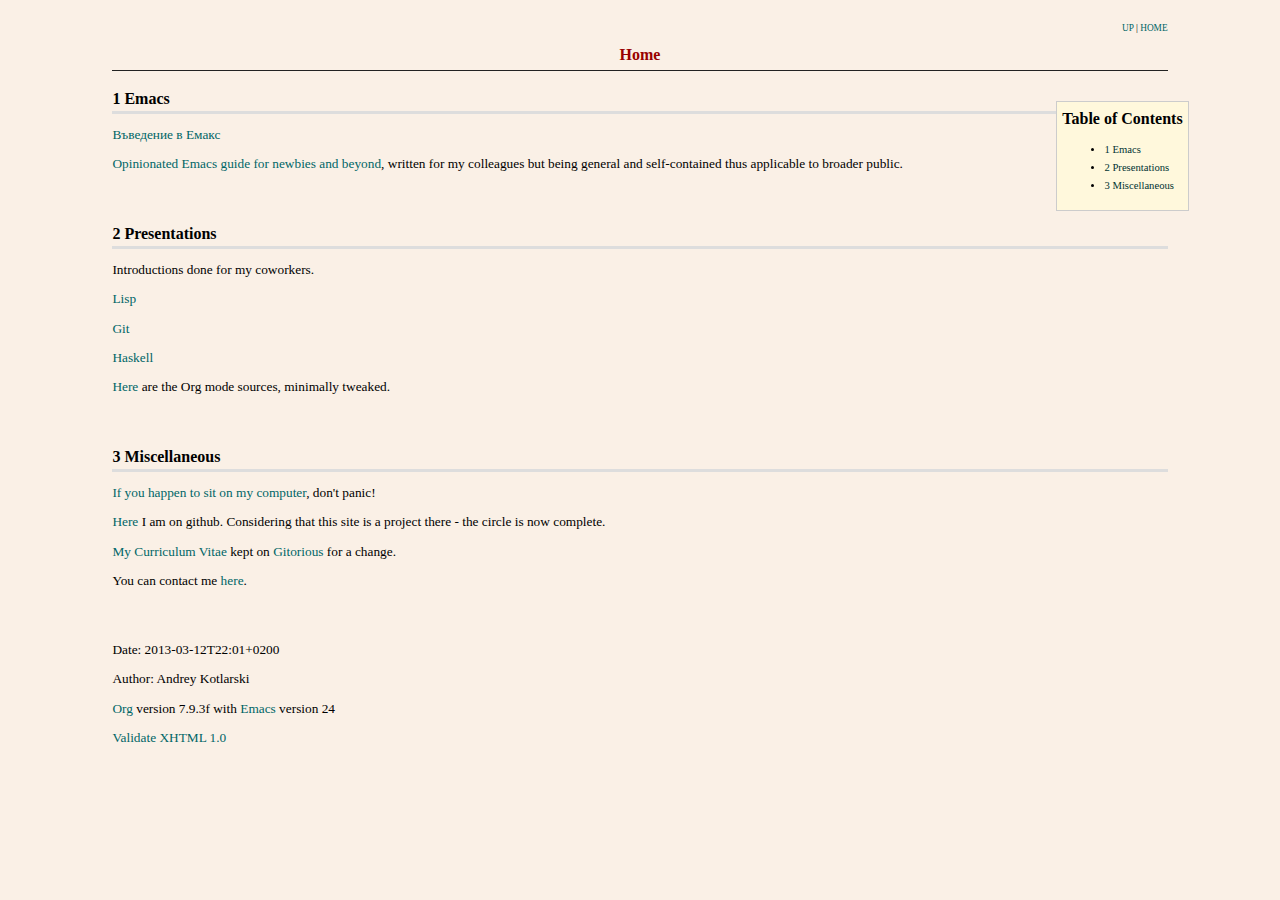
==== index.html @ ca53a9d6 "Add default body colours and minor glitches." ====
<?xml version="1.0" encoding="utf-8"?>
<!DOCTYPE html PUBLIC "-//W3C//DTD XHTML 1.0 Strict//EN"
               "http://www.w3.org/TR/xhtml1/DTD/xhtml1-strict.dtd">
<html xmlns="http://www.w3.org/1999/xhtml" lang="en" xml:lang="en">
<head>
<title>Home</title>
<meta http-equiv="Content-Type" content="text/html;charset=utf-8"/>
<meta name="title" content="Home"/>
<meta name="generator" content="Org-mode"/>
<meta name="generated" content="2013-03-12T22:01+0200"/>
<meta name="author" content="Andrey Kotlarski"/>
<meta name="description" content=""/>
<meta name="keywords" content=""/>
<style type="text/css">
 <!--/*--><![CDATA[/*><!--*/
  html { font-family: Times, serif; font-size: 12pt; }
  .title  { text-align: center; }
  .todo   { color: red; }
  .done   { color: green; }
  .tag    { background-color: #add8e6; font-weight:normal }
  .target { }
  .timestamp { color: #bebebe; }
  .timestamp-kwd { color: #5f9ea0; }
  .right  {margin-left:auto; margin-right:0px;  text-align:right;}
  .left   {margin-left:0px;  margin-right:auto; text-align:left;}
  .center {margin-left:auto; margin-right:auto; text-align:center;}
  p.verse { margin-left: 3% }
  pre {
	border: 1pt solid #AEBDCC;
	background-color: #F3F5F7;
	padding: 5pt;
	font-family: courier, monospace;
        font-size: 90%;
        overflow:auto;
  }
  table { border-collapse: collapse; }
  td, th { vertical-align: top;  }
  th.right  { text-align:center;  }
  th.left   { text-align:center;   }
  th.center { text-align:center; }
  td.right  { text-align:right;  }
  td.left   { text-align:left;   }
  td.center { text-align:center; }
  dt { font-weight: bold; }
  div.figure { padding: 0.5em; }
  div.figure p { text-align: center; }
  div.inlinetask {
    padding:10px;
    border:2px solid gray;
    margin:10px;
    background: #ffffcc;
  }
  textarea { overflow-x: auto; }
  .linenr { font-size:smaller }
  .code-highlighted {background-color:#ffff00;}
  .org-info-js_info-navigation { border-style:none; }
  #org-info-js_console-label { font-size:10px; font-weight:bold;
                               white-space:nowrap; }
  .org-info-js_search-highlight {background-color:#ffff00; color:#000000;
                                 font-weight:bold; }
  /*]]>*/-->
</style>
<link rel="stylesheet" type="text/css" href="css/worg-classic.css" />
<script type="text/javascript">
/*
@licstart  The following is the entire license notice for the
JavaScript code in this tag.

Copyright (C) 2012-2013 Free Software Foundation, Inc.

The JavaScript code in this tag is free software: you can
redistribute it and/or modify it under the terms of the GNU
General Public License (GNU GPL) as published by the Free Software
Foundation, either version 3 of the License, or (at your option)
any later version.  The code is distributed WITHOUT ANY WARRANTY;
without even the implied warranty of MERCHANTABILITY or FITNESS
FOR A PARTICULAR PURPOSE.  See the GNU GPL for more details.

As additional permission under GNU GPL version 3 section 7, you
may distribute non-source (e.g., minimized or compacted) forms of
that code without the copy of the GNU GPL normally required by
section 4, provided you include this license notice and a URL
through which recipients can access the Corresponding Source.


@licend  The above is the entire license notice
for the JavaScript code in this tag.
*/
<!--/*--><![CDATA[/*><!--*/
 function CodeHighlightOn(elem, id)
 {
   var target = document.getElementById(id);
   if(null != target) {
     elem.cacheClassElem = elem.className;
     elem.cacheClassTarget = target.className;
     target.className = "code-highlighted";
     elem.className   = "code-highlighted";
   }
 }
 function CodeHighlightOff(elem, id)
 {
   var target = document.getElementById(id);
   if(elem.cacheClassElem)
     elem.className = elem.cacheClassElem;
   if(elem.cacheClassTarget)
     target.className = elem.cacheClassTarget;
 }
/*]]>*///-->
</script>

</head>
<body>
<div id="org-div-home-and-up" style="text-align:right;font-size:70%;white-space:nowrap;">
 <a accesskey="h" href="sitemap.html"> UP </a>
 |
 <a accesskey="H" href="index.html"> HOME </a>
</div>

<div id="preamble">

</div>

<div id="content">
<h1 class="title">Home</h1>


<div id="table-of-contents">
<h2>Table of Contents</h2>
<div id="text-table-of-contents">
<ul>
<li><a href="#sec-1">1 Emacs</a></li>
<li><a href="#sec-2">2 Presentations</a></li>
<li><a href="#sec-3">3 Miscellaneous</a></li>
</ul>
</div>
</div>

<div id="outline-container-1" class="outline-2">
<h2 id="sec-1"><span class="section-number-2">1</span> Emacs</h2>
<div class="outline-text-2" id="text-1">


<p>
<a href="./emacs/emacs-intro-bg.html">Въведение в Емакс</a>
</p>
<p>
<a href="./emacs/emacs-wiki.html">Opinionated Emacs guide for newbies and beyond</a>, written for my
colleagues but being general and self-contained thus applicable to
broader public.
</p>
</div>

</div>

<div id="outline-container-2" class="outline-2">
<h2 id="sec-2"><span class="section-number-2">2</span> Presentations</h2>
<div class="outline-text-2" id="text-2">


<p>
Introductions done for my coworkers.
</p>
<p>
<a href="./presentations/lisp.pdf">Lisp</a>
</p>
<p>
<a href="./presentations/git.pdf">Git</a>
</p>
<p>
<a href="./presentations/haskell.pdf">Haskell</a>
</p>
<p>
<a href="https://github.com/m00natic/m00natic.github.com/tree/master/org/presentations">Here</a> are the Org mode sources, minimally tweaked.
</p>
</div>

</div>

<div id="outline-container-3" class="outline-2">
<h2 id="sec-3"><span class="section-number-2">3</span> Miscellaneous</h2>
<div class="outline-text-2" id="text-3">


<p>
<a href="./my-pc.html">If you happen to sit on my computer</a>, don't panic!
</p>
<p>
<a href="https://github.com/m00natic">Here</a> I am on github.  Considering that this site is a project there -
the circle is now complete.
</p>
<p>
<a href="./andrey-kotlarski-cv.pdf">My Curriculum Vitae</a> kept on <a href="https://gitorious.org/~m00natic">Gitorious</a> for a change.
</p>
<p>
You can contact me <a href="mailto:m00naticus@gmail.com">here</a>.
</p></div>
</div>
</div>

<div id="postamble">
<p class="date">Date: 2013-03-12T22:01+0200</p>
<p class="author">Author: Andrey Kotlarski</p>
<p class="creator"><a href="http://orgmode.org">Org</a> version 7.9.3f with <a href="http://www.gnu.org/software/emacs/">Emacs</a> version 24</p>
<a href="http://validator.w3.org/check?uri=referer">Validate XHTML 1.0</a>

</div>
</body>
</html>
---- css/worg-classic.css ----
@media all
{
  body {
    color: black;
    background: #FAF0E6;
    margin: 10px 8% 10px 8%;
    font-family: Verdana;
    text-align: justify;
    font-size: 10pt;
    padding: 10px;
    line-height: 1.2em;
  }

  #table-of-contents {
    color: black;
    background: #FFF8DC;
    font-size: 80%;
    padding: .5em;
    margin: 1em -2em 1em 1em;
    display: block;
  }

  #table-of-contents a  {
    color: #003333;
  }

  #table-of-contents a:hover {
    color: #003333;
    text-decoration: underline;
  }

  #table-of-contents li  {
    margin: .2em;
  }

  #table-of-contents h2 {
    margin-top: .2em;
    border: none;
  }

  #license {
    padding: .3em;
    border: 1px solid grey;
    background-color: #eeeeee;
    font-size: 80%;
  }

  h1 {
    font-size: 12pt;
  }

  .title {
    color: #990000;
    padding-bottom: 7px;
    margin-bottom: 20px;
    border-bottom: 1px solid #222;
  }

  h2 {
    font-size: 12pt;
    padding-bottom: 4px;
    margin-bottom: 5px;
    border-bottom: 3px solid #DDD;
  }

  h3 {
    font-size: 11pt;
    color: #333333;
  }

  h4 {
    font-size: 9pt;
  }

  a {
    text-decoration: none;
    color: #006666
  }

  a:visited {
    text-decoration: none;
    color: #336666
  }

  a:hover {
    text-decoration: underline;
    color: #003333
  }

  .todo {
    color: #990000;
  }

  .done {
    color: #006666;
  }

  .timestamp-kwd {
    color: #444;
  }

  .tag {
    color: #DDD;
    font-size: 70%;
    font-weight: 500;
  }

  li {
    margin: .4em;
  }

  table {
    border: none;
  }

  td {
    border: none;
    padding: .1em .7em .1em .3em;
  }

  th {
    border: none;
  }

  code {
    font-size: 100%;
  }

  img {
    border: none;
  }

  .share img {
    opacity: .4;
    -moz-opacity: .4;
    filter: alpha(opacity=40);
  }

  .share img:hover {
    opacity: 1;
    -moz-opacity: 1;
    filter: alpha(opacity=100);
  }

  /* pre {border: 1px solid #555; */
  /*      background: #EEE; */
  /*      font-size: 9pt; */
  /*      padding: 1em; */
  /*     } */

  /* pre { */
  /*     color: #e5e5e5; */
  /*     background-color: #000000; */
  /*     padding: 1.4em; */
  /*     border: 2px solid grey; */
  /* } */

  /* pre { */
  /*     background-color: black; */
  /*     border: 4px solid grey; */
  /*     color: #EEE; */
  /*     overflow: auto; */
  /*     padding: 1em; */
  /*  } */

  /* pre { */
  /*     background-color: white; */
  /*     color: black; */
  /*     overflow: auto; */
  /*     padding: 1em; */
  /*     border: 4px solid grey; */
  /* } */

  pre {
      background-color: #242424 /* #3f3f3f #c0c0c0 */;
      color: #f6f3e8 /* #dcdccc #232333 */;
      overflow: auto;
      padding: 1em;
  }

  .org-info-box {
    clear:both;
    margin-left:auto;
    margin-right:auto;
    padding:0.7em;
    /* border:1px solid #CCC; */
    /* border-radius:10px; */
    /* -moz-border-radius:10px; */
  }
  .org-info-box img {
    float:left;
    margin:0em 0.5em 0em 0em;
  }
  .org-info-box p {
    margin:0em;
    padding:0em;
  }


  .builtin {
    /* font-lock-builtin-face */
    color: #f4a460;
  }
  .comment {
    /* font-lock-comment-face */
    color: #737373;
  }
  .comment-delimiter {
    /* font-lock-comment-delimiter-face */
    color: #666666;
  }
  .constant {
    /* font-lock-constant-face */
    color: #db7093;
  }
  .doc {
    /* font-lock-doc-face */
    color: #b3b3b3;
  }
  .function-name {
    /* font-lock-function-name-face */
    color: #5f9ea0;
  }
  .headline {
    /* headline-face */
    color: #ffffff;
    background-color: #000000;
    font-weight: bold;
  }
  .keyword {
    /* font-lock-keyword-face */
    color: #4682b4;
  }
  .negation-char {
  }
  .regexp-grouping-backslash {
  }
  .regexp-grouping-construct {
  }
  .string {
    /* font-lock-string-face */
    color: #ccc79a;
  }
  .todo-comment {
    /* todo-comment-face */
    color: #ffffff;
    background-color: #000000;
    font-weight: bold;
  }
  .variable-name {
    /* font-lock-variable-name-face */
    color: #ff6a6a;
  }
  .warning {
    /* font-lock-warning-face */
    color: #ffffff;
    background-color: #cd5c5c;
    font-weight: bold;
  }
  pre.a {
    color: inherit;
    background-color: inherit;
    font: inherit;
    text-decoration: inherit;
  }
  pre.a:hover {
    text-decoration: underline;
  }

  /* Styles for org-info.js */

  .org-info-js_info-navigation
  {
    border-style:none;
  }

  #org-info-js_console-label
  {
    font-size:10px;
    font-weight:bold;
    white-space:nowrap;
  }

  .org-info-js_search-highlight
  {
    background-color:#ffff00;
    color:#000000;
    font-weight:bold;
  }

  #org-info-js-window
  {
    border-bottom:1px solid black;
    padding-bottom:10px;
    margin-bottom:10px;
  }



  .org-info-search-highlight
  {
    background-color:#adefef; /* same color as emacs default */
    color:#000000;
    font-weight:bold;
  }

  .org-bbdb-company {
    /* bbdb-company */
    font-style: italic;
  }
  .org-bbdb-field-name {
  }
  .org-bbdb-field-value {
  }
  .org-bbdb-name {
    /* bbdb-name */
    text-decoration: underline;
  }
  .org-bold {
    /* bold */
    font-weight: bold;
  }
  .org-bold-italic {
    /* bold-italic */
    font-weight: bold;
    font-style: italic;
  }
  .org-border {
    /* border */
    background-color: #000000;
  }
  .org-buffer-menu-buffer {
    /* buffer-menu-buffer */
    font-weight: bold;
  }
  .org-builtin {
    /* font-lock-builtin-face */
    color: #da70d6;
  }
  .org-button {
    /* button */
    text-decoration: underline;
  }
  .org-c-nonbreakable-space {
    /* c-nonbreakable-space-face */
    background-color: #ff0000;
    font-weight: bold;
  }
  .org-calendar-today {
    /* calendar-today */
    text-decoration: underline;
  }
  .org-comment {
    /* font-lock-comment-face */
    color: #b22222;
  }
  .org-comment-delimiter {
    /* font-lock-comment-delimiter-face */
    color: #b22222;
  }
  .org-constant {
    /* font-lock-constant-face */
    color: #5f9ea0;
  }
  .org-cursor {
    /* cursor */
    background-color: #000000;
  }
  .org-default {
    /* default */
    color: #000000;
    background-color: #ffffff;
  }
  .org-diary {
    /* diary */
    color: #ff0000;
  }
  .org-doc {
    /* font-lock-doc-face */
    color: #bc8f8f;
  }
  .org-escape-glyph {
    /* escape-glyph */
    color: #a52a2a;
  }
  .org-file-name-shadow {
    /* file-name-shadow */
    color: #7f7f7f;
  }
  .org-fixed-pitch {
  }
  .org-fringe {
    /* fringe */
    background-color: #f2f2f2;
  }
  .org-function-name {
    /* font-lock-function-name-face */
    color: #0000ff;
  }
  .org-header-line {
    /* header-line */
    color: #333333;
    background-color: #e5e5e5;
  }
  .org-help-argument-name {
    /* help-argument-name */
    font-style: italic;
  }
  .org-highlight {
    /* highlight */
    background-color: #b4eeb4;
  }
  .org-holiday {
    /* holiday */
    background-color: #ffc0cb;
  }
  .org-info-header-node {
    /* info-header-node */
    color: #a52a2a;
    font-weight: bold;
    font-style: italic;
  }
  .org-info-header-xref {
    /* info-header-xref */
    color: #0000ff;
    text-decoration: underline;
  }
  .org-info-menu-header {
    /* info-menu-header */
    font-weight: bold;
  }
  .org-info-menu-star {
    /* info-menu-star */
    color: #ff0000;
  }
  .org-info-node {
    /* info-node */
    color: #a52a2a;
    font-weight: bold;
    font-style: italic;
  }
  .org-info-title-1 {
    /* info-title-1 */
    font-size: 172%;
    font-weight: bold;
  }
  .org-info-title-2 {
    /* info-title-2 */
    font-size: 144%;
    font-weight: bold;
  }
  .org-info-title-3 {
    /* info-title-3 */
    font-size: 120%;
    font-weight: bold;
  }
  .org-info-title-4 {
    /* info-title-4 */
    font-weight: bold;
  }
  .org-info-xref {
    /* info-xref */
    color: #0000ff;
    text-decoration: underline;
  }
  .org-isearch {
    /* isearch */
    color: #b0e2ff;
    background-color: #cd00cd;
  }
  .org-italic {
    /* italic */
    font-style: italic;
  }
  .org-keyword {
    /* font-lock-keyword-face */
    color: #a020f0;
  }
  .org-lazy-highlight {
    /* lazy-highlight */
    background-color: #afeeee;
  }
  .org-link {
    /* link */
    color: #0000ff;
    text-decoration: underline;
  }
  .org-link-visited {
    /* link-visited */
    color: #8b008b;
    text-decoration: underline;
  }
  .org-match {
    /* match */
    background-color: #ffff00;
  }
  .org-menu {
  }
  .org-message-cited-text {
    /* message-cited-text */
    color: #ff0000;
  }
  .org-message-header-cc {
    /* message-header-cc */
    color: #191970;
  }
  .org-message-header-name {
    /* message-header-name */
    color: #6495ed;
  }
  .org-message-header-newsgroups {
    /* message-header-newsgroups */
    color: #00008b;
    font-weight: bold;
    font-style: italic;
  }
  .org-message-header-other {
    /* message-header-other */
    color: #4682b4;
  }
  .org-message-header-subject {
    /* message-header-subject */
    color: #000080;
    font-weight: bold;
  }
  .org-message-header-to {
    /* message-header-to */
    color: #191970;
    font-weight: bold;
  }
  .org-message-header-xheader {
    /* message-header-xheader */
    color: #0000ff;
  }
  .org-message-mml {
    /* message-mml */
    color: #228b22;
  }
  .org-message-separator {
    /* message-separator */
    color: #a52a2a;
  }
  .org-minibuffer-prompt {
    /* minibuffer-prompt */
    color: #0000cd;
  }
  .org-mm-uu-extract {
    /* mm-uu-extract */
    color: #006400;
    background-color: #ffffe0;
  }
  .org-mode-line {
    /* mode-line */
    color: #000000;
    background-color: #bfbfbf;
  }
  .org-mode-line-buffer-id {
    /* mode-line-buffer-id */
    font-weight: bold;
  }
  .org-mode-line-highlight {
  }
  .org-mode-line-inactive {
    /* mode-line-inactive */
    color: #333333;
    background-color: #e5e5e5;
  }
  .org-mouse {
    /* mouse */
    background-color: #000000;
  }
  .org-negation-char {
  }
  .org-next-error {
    /* next-error */
    background-color: #eedc82;
  }
  .org-nobreak-space {
    /* nobreak-space */
    color: #a52a2a;
    text-decoration: underline;
  }
  .org-org-agenda-date {
    /* org-agenda-date */
    color: #0000ff;
  }
  .org-org-agenda-date-weekend {
    /* org-agenda-date-weekend */
    color: #0000ff;
    font-weight: bold;
  }
  .org-org-agenda-restriction-lock {
    /* org-agenda-restriction-lock */
    background-color: #ffff00;
  }
  .org-org-agenda-structure {
    /* org-agenda-structure */
    color: #0000ff;
  }
  .org-org-archived {
    /* org-archived */
    color: #7f7f7f;
  }
  .org-org-code {
    /* org-code */
    color: #7f7f7f;
  }
  .org-org-column {
    /* org-column */
    background-color: #e5e5e5;
  }
  .org-org-column-title {
    /* org-column-title */
    background-color: #e5e5e5;
    font-weight: bold;
    text-decoration: underline;
  }
  .org-org-date {
    /* org-date */
    color: #a020f0;
    text-decoration: underline;
  }
  .org-org-done {
    /* org-done */
    color: #228b22;
    font-weight: bold;
  }
  .org-org-drawer {
    /* org-drawer */
    color: #0000ff;
  }
  .org-org-ellipsis {
    /* org-ellipsis */
    color: #b8860b;
    text-decoration: underline;
  }
  .org-org-formula {
    /* org-formula */
    color: #b22222;
  }
  .org-org-headline-done {
    /* org-headline-done */
    color: #bc8f8f;
  }
  .org-org-hide {
    /* org-hide */
    color: #e5e5e5;
  }
  .org-org-latex-and-export-specials {
    /* org-latex-and-export-specials */
    color: #8b4513;
  }
  .org-org-level-1 {
    /* org-level-1 */
    color: #0000ff;
  }
  .org-org-level-2 {
    /* org-level-2 */
    color: #b8860b;
  }
  .org-org-level-3 {
    /* org-level-3 */
    color: #a020f0;
  }
  .org-org-level-4 {
    /* org-level-4 */
    color: #b22222;
  }
  .org-org-level-5 {
    /* org-level-5 */
    color: #228b22;
  }
  .org-org-level-6 {
    /* org-level-6 */
    color: #5f9ea0;
  }
  .org-org-level-7 {
    /* org-level-7 */
    color: #da70d6;
  }
  .org-org-level-8 {
    /* org-level-8 */
    color: #bc8f8f;
  }
  .org-org-link {
    /* org-link */
    color: #a020f0;
    text-decoration: underline;
  }
  .org-org-property-value {
  }
  .org-org-scheduled-previously {
    /* org-scheduled-previously */
    color: #b22222;
  }
  .org-org-scheduled-today {
    /* org-scheduled-today */
    color: #006400;
  }
  .org-org-sexp-date {
    /* org-sexp-date */
    color: #a020f0;
  }
  .org-org-special-keyword {
    /* org-special-keyword */
    color: #bc8f8f;
  }
  .org-org-table {
    /* org-table */
    color: #0000ff;
  }
  .org-org-tag {
    /* org-tag */
    font-weight: bold;
  }
  .org-org-target {
    /* org-target */
    text-decoration: underline;
  }
  .org-org-time-grid {
    /* org-time-grid */
    color: #b8860b;
  }
  .org-org-todo {
    /* org-todo */
    color: #ff0000;
  }
  .org-org-upcoming-deadline {
    /* org-upcoming-deadline */
    color: #b22222;
  }
  .org-org-verbatim {
    /* org-verbatim */
    color: #7f7f7f;
    text-decoration: underline;
  }
  .org-org-warning {
    /* org-warning */
    color: #ff0000;
    font-weight: bold;
  }
  .org-outline-1 {
    /* outline-1 */
    color: #0000ff;
  }
  .org-outline-2 {
    /* outline-2 */
    color: #b8860b;
  }
  .org-outline-3 {
    /* outline-3 */
    color: #a020f0;
  }
  .org-outline-4 {
    /* outline-4 */
    color: #b22222;
  }
  .org-outline-5 {
    /* outline-5 */
    color: #228b22;
  }
  .org-outline-6 {
    /* outline-6 */
    color: #5f9ea0;
  }
  .org-outline-7 {
    /* outline-7 */
    color: #da70d6;
  }
  .org-outline-8 {
    /* outline-8 */
    color: #bc8f8f;
  }
  .outline-text-1, .outline-text-2, .outline-text-3, .outline-text-4, .outline-text-5, .outline-text-6 {
    /* Add more spacing between section. Padding, so that folding with org-info.js works as expected. */
    padding-bottom:2em;
  }
  .org-preprocessor {
    /* font-lock-preprocessor-face */
    color: #da70d6;
  }
  .org-query-replace {
    /* query-replace */
    color: #b0e2ff;
    background-color: #cd00cd;
  }
  .org-regexp-grouping-backslash {
    /* font-lock-regexp-grouping-backslash */
    font-weight: bold;
  }
  .org-regexp-grouping-construct {
    /* font-lock-regexp-grouping-construct */
    font-weight: bold;
  }
  .org-region {
    /* region */
    background-color: #eedc82;
  }
  .org-rmail-highlight {
  }
  .org-scroll-bar {
    /* scroll-bar */
    background-color: #bfbfbf;
  }
  .org-secondary-selection {
    /* secondary-selection */
    background-color: #ffff00;
  }
  .org-shadow {
    /* shadow */
    color: #7f7f7f;
  }
  .org-show-paren-match {
    /* show-paren-match */
    background-color: #40e0d0;
  }
  .org-show-paren-mismatch {
    /* show-paren-mismatch */
    color: #ffffff;
    background-color: #a020f0;
  }
  .org-string {
    /* font-lock-string-face */
    color: #bc8f8f;
  }
  .org-texinfo-heading {
    /* texinfo-heading */
    color: #0000ff;
  }
  .org-tool-bar {
    /* tool-bar */
    color: #000000;
    background-color: #bfbfbf;
  }
  .org-tooltip {
    /* tooltip */
    color: #000000;
    background-color: #ffffe0;
  }
  .org-trailing-whitespace {
    /* trailing-whitespace */
    background-color: #ff0000;
  }
  .org-type {
    /* font-lock-type-face */
    color: #228b22;
  }
  .org-underline {
    /* underline */
    text-decoration: underline;
  }
  .org-variable-name {
    /* font-lock-variable-name-face */
    color: #b8860b;
  }
  .org-variable-pitch {
  }
  .org-vertical-border {
  }
  .org-warning {
    /* font-lock-warning-face */
    color: #ff0000;
    font-weight: bold;
  }
  .rss_box {}
  .rss_title, rss_title a {}
  .rss_items {}
  .rss_item a:link, .rss_item a:visited, .rss_item a:active {}
  .rss_item a:hover {}
  .rss_date {}

} /* END OF @media all */



@media screen
{
  #table-of-contents {
    float: right;
    border: 1px solid #CCC;
    max-width: 50%;
    overflow: auto;
  }
} /* END OF @media screen */
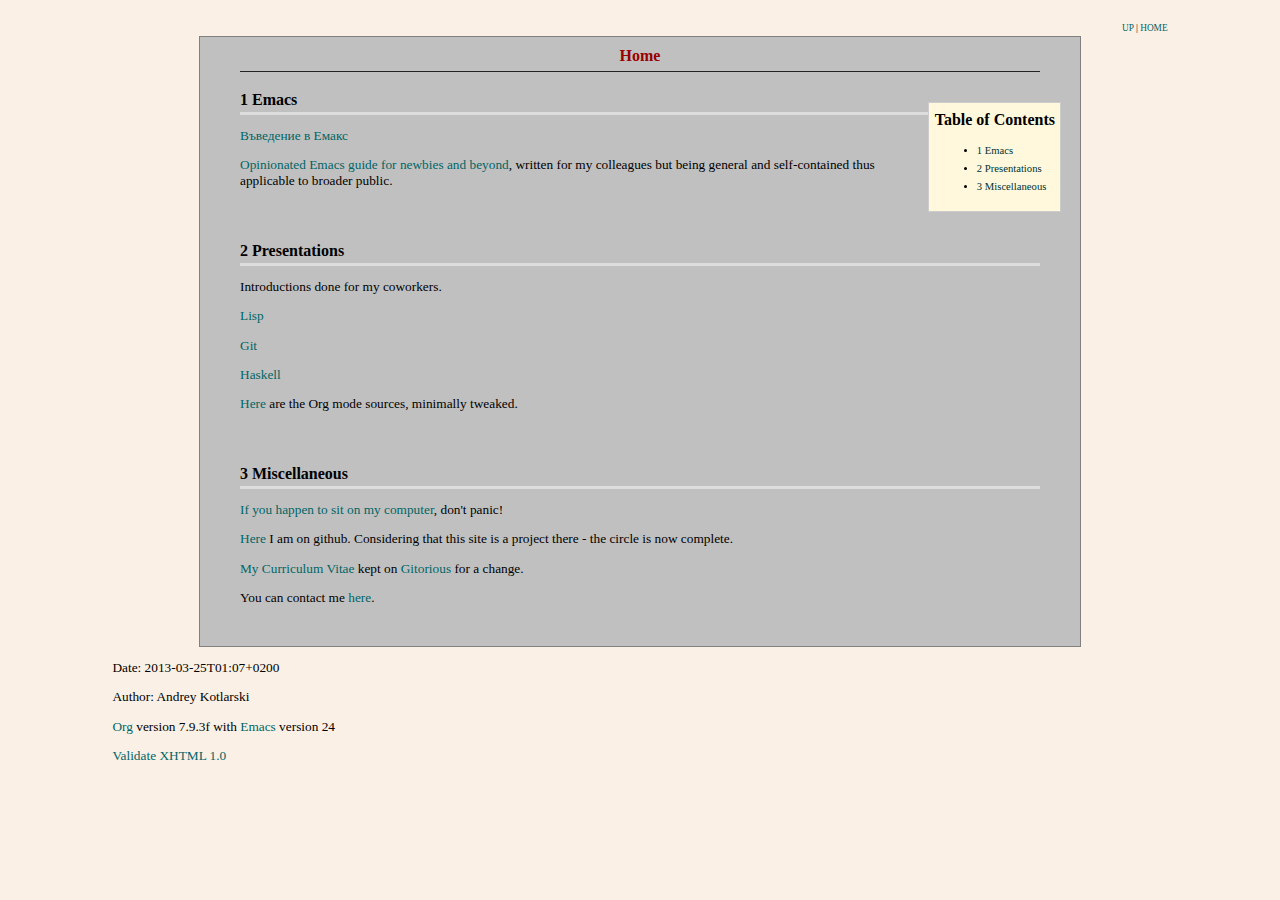
==== commit 737d9ac5: "Add keywords and description tags." ====
--- a/index.html
+++ b/index.html
@@ -7,10 +7,10 @@
 <meta http-equiv="Content-Type" content="text/html;charset=utf-8"/>
 <meta name="title" content="Home"/>
 <meta name="generator" content="Org-mode"/>
-<meta name="generated" content="2013-03-12T22:01+0200"/>
+<meta name="generated" content="2013-03-25T01:07+0200"/>
 <meta name="author" content="Andrey Kotlarski"/>
-<meta name="description" content=""/>
-<meta name="keywords" content=""/>
+<meta name="description" content="List of resources by Andrey Kotlarski"/>
+<meta name="keywords" content="андрей котларски,andrey kotlarski,емакс,emacs,guide,lisp,git,haskell,org-mode,presentation,cv"/>
 <style type="text/css">
  <!--/*--><![CDATA[/*><!--*/
   html { font-family: Times, serif; font-size: 12pt; }
@@ -198,7 +198,7 @@
 </div>
 
 <div id="postamble">
-<p class="date">Date: 2013-03-12T22:01+0200</p>
+<p class="date">Date: 2013-03-25T01:07+0200</p>
 <p class="author">Author: Andrey Kotlarski</p>
 <p class="creator"><a href="http://orgmode.org">Org</a> version 7.9.3f with <a href="http://www.gnu.org/software/emacs/">Emacs</a> version 24</p>
 <a href="http://validator.w3.org/check?uri=referer">Validate XHTML 1.0</a>
--- a/css/worg-classic.css
+++ b/css/worg-classic.css
@@ -1,873 +1,883 @@
 @media all
 {
-  body {
-    color: black;
-    background: #FAF0E6;
-    margin: 10px 8% 10px 8%;
-    font-family: Verdana;
-    text-align: justify;
-    font-size: 10pt;
-    padding: 10px;
-    line-height: 1.2em;
-  }
-
-  #table-of-contents {
-    color: black;
-    background: #FFF8DC;
-    font-size: 80%;
-    padding: .5em;
-    margin: 1em -2em 1em 1em;
-    display: block;
-  }
-
-  #table-of-contents a  {
-    color: #003333;
-  }
-
-  #table-of-contents a:hover {
-    color: #003333;
-    text-decoration: underline;
-  }
-
-  #table-of-contents li  {
-    margin: .2em;
-  }
-
-  #table-of-contents h2 {
-    margin-top: .2em;
-    border: none;
-  }
-
-  #license {
-    padding: .3em;
-    border: 1px solid grey;
-    background-color: #eeeeee;
-    font-size: 80%;
-  }
-
-  h1 {
-    font-size: 12pt;
-  }
-
-  .title {
-    color: #990000;
-    padding-bottom: 7px;
-    margin-bottom: 20px;
-    border-bottom: 1px solid #222;
-  }
-
-  h2 {
-    font-size: 12pt;
-    padding-bottom: 4px;
-    margin-bottom: 5px;
-    border-bottom: 3px solid #DDD;
-  }
-
-  h3 {
-    font-size: 11pt;
-    color: #333333;
-  }
-
-  h4 {
-    font-size: 9pt;
-  }
-
-  a {
-    text-decoration: none;
-    color: #006666
-  }
-
-  a:visited {
-    text-decoration: none;
-    color: #336666
-  }
-
-  a:hover {
-    text-decoration: underline;
-    color: #003333
-  }
-
-  .todo {
-    color: #990000;
-  }
-
-  .done {
-    color: #006666;
-  }
-
-  .timestamp-kwd {
-    color: #444;
-  }
-
-  .tag {
-    color: #DDD;
-    font-size: 70%;
-    font-weight: 500;
-  }
-
-  li {
-    margin: .4em;
-  }
-
-  table {
-    border: none;
-  }
-
-  td {
-    border: none;
-    padding: .1em .7em .1em .3em;
-  }
-
-  th {
-    border: none;
-  }
-
-  code {
-    font-size: 100%;
-  }
-
-  img {
-    border: none;
-  }
-
-  .share img {
-    opacity: .4;
-    -moz-opacity: .4;
-    filter: alpha(opacity=40);
-  }
-
-  .share img:hover {
-    opacity: 1;
-    -moz-opacity: 1;
-    filter: alpha(opacity=100);
-  }
-
-  /* pre {border: 1px solid #555; */
-  /*      background: #EEE; */
-  /*      font-size: 9pt; */
-  /*      padding: 1em; */
-  /*     } */
-
-  /* pre { */
-  /*     color: #e5e5e5; */
-  /*     background-color: #000000; */
-  /*     padding: 1.4em; */
-  /*     border: 2px solid grey; */
-  /* } */
-
-  /* pre { */
-  /*     background-color: black; */
-  /*     border: 4px solid grey; */
-  /*     color: #EEE; */
-  /*     overflow: auto; */
-  /*     padding: 1em; */
-  /*  } */
-
-  /* pre { */
-  /*     background-color: white; */
-  /*     color: black; */
-  /*     overflow: auto; */
-  /*     padding: 1em; */
-  /*     border: 4px solid grey; */
-  /* } */
-
-  pre {
-      background-color: #242424 /* #3f3f3f #c0c0c0 */;
-      color: #f6f3e8 /* #dcdccc #232333 */;
-      overflow: auto;
-      padding: 1em;
-  }
-
-  .org-info-box {
-    clear:both;
-    margin-left:auto;
-    margin-right:auto;
-    padding:0.7em;
+    body {
+        background: #FAF0E6;
+        color: black;
+        margin: 10px 8% 10px 8%;
+        font-family: Verdana;
+        text-align: justify;
+        font-size: 10pt;
+        padding: 10px;
+        line-height: 1.2em;
+    }
+
+    #table-of-contents {
+        color: black;
+        background: #FFF8DC;
+        font-size: 80%;
+        padding: .5em;
+        margin: 1em -2em 1em 1em;
+        display: block;
+    }
+
+    #table-of-contents a  {
+        color: #003333;
+    }
+
+    #table-of-contents a:hover {
+        color: #003333;
+        text-decoration: underline;
+    }
+
+    #table-of-contents li  {
+        margin: .2em;
+    }
+
+    #table-of-contents h2 {
+        margin-top: .2em;
+        border: none;
+    }
+
+    #content {
+        background: #c0c0c0;
+        border: 1px solid gray;
+        padding-left: 3em;
+        padding-right: 3em;
+        max-width: 800px;
+        text-align: left;
+        margin: 0 auto;
+    }
+
+    #license {
+        padding: .3em;
+        border: 1px solid grey;
+        background-color: #eeeeee;
+        font-size: 80%;
+    }
+
+    h1 {
+        font-size: 12pt;
+    }
+
+    .title {
+        color: #990000;
+        padding-bottom: 7px;
+        margin-bottom: 20px;
+        border-bottom: 1px solid #222;
+    }
+
+    h2 {
+        font-size: 12pt;
+        padding-bottom: 4px;
+        margin-bottom: 5px;
+        border-bottom: 3px solid #DDD;
+    }
+
+    h3 {
+        font-size: 11pt;
+        color: #333333;
+    }
+
+    h4 {
+        font-size: 9pt;
+    }
+
+    a {
+        text-decoration: none;
+        color: #006666
+    }
+
+    a:visited {
+        text-decoration: none;
+        color: #336666
+    }
+
+    a:hover {
+        text-decoration: underline;
+        color: #003333
+    }
+
+    .todo {
+        color: #990000;
+    }
+
+    .done {
+        color: #006666;
+    }
+
+    .timestamp-kwd {
+        color: #444;
+    }
+
+    .tag {
+        color: #DDD;
+        font-size: 70%;
+        font-weight: 500;
+    }
+
+    li {
+        margin: .4em;
+    }
+
+    table {
+        border: none;
+    }
+
+    td {
+        border: none;
+        padding: .1em .7em .1em .3em;
+    }
+
+    th {
+        border: none;
+    }
+
+    code {
+        font-size: 100%;
+    }
+
+    img {
+        border: none;
+    }
+
+    .share img {
+        opacity: .4;
+        -moz-opacity: .4;
+        filter: alpha(opacity=40);
+    }
+
+    .share img:hover {
+        opacity: 1;
+        -moz-opacity: 1;
+        filter: alpha(opacity=100);
+    }
+
+    /* pre {border: 1px solid #555; */
+    /*      background: #EEE; */
+    /*      font-size: 9pt; */
+    /*      padding: 1em; */
+    /*     } */
+
+    /* pre { */
+    /*     color: #e5e5e5; */
+    /*     background-color: #000000; */
+    /*     padding: 1.4em; */
+    /*     border: 2px solid grey; */
+    /* } */
+
+    /* pre { */
+    /*     background-color: black; */
+    /*     border: 4px solid grey; */
+    /*     color: #EEE; */
+    /*     overflow: auto; */
+    /*     padding: 1em; */
+    /*  } */
+
+    /* pre { */
+    /*     background-color: white; */
+    /*     color: black; */
+    /*     overflow: auto; */
+    /*     padding: 1em; */
+    /*     border: 4px solid grey; */
+    /* } */
+
+    pre {
+        background-color: #242424 /* #3f3f3f #c0c0c0 */;
+        color: #f6f3e8 /* #dcdccc #232333 */;
+        overflow: auto;
+        padding: 1em;
+    }
+
+    .org-info-box {
+        clear:both;
+        margin-left:auto;
+        margin-right:auto;
+        padding:0.7em;
     /* border:1px solid #CCC; */
     /* border-radius:10px; */
     /* -moz-border-radius:10px; */
-  }
-  .org-info-box img {
-    float:left;
-    margin:0em 0.5em 0em 0em;
-  }
-  .org-info-box p {
-    margin:0em;
-    padding:0em;
-  }
-
-
-  .builtin {
-    /* font-lock-builtin-face */
-    color: #f4a460;
-  }
-  .comment {
-    /* font-lock-comment-face */
-    color: #737373;
-  }
-  .comment-delimiter {
-    /* font-lock-comment-delimiter-face */
-    color: #666666;
-  }
-  .constant {
-    /* font-lock-constant-face */
-    color: #db7093;
-  }
-  .doc {
-    /* font-lock-doc-face */
-    color: #b3b3b3;
-  }
-  .function-name {
-    /* font-lock-function-name-face */
-    color: #5f9ea0;
-  }
-  .headline {
-    /* headline-face */
-    color: #ffffff;
-    background-color: #000000;
-    font-weight: bold;
-  }
-  .keyword {
-    /* font-lock-keyword-face */
-    color: #4682b4;
-  }
-  .negation-char {
-  }
-  .regexp-grouping-backslash {
-  }
-  .regexp-grouping-construct {
-  }
-  .string {
-    /* font-lock-string-face */
-    color: #ccc79a;
-  }
-  .todo-comment {
-    /* todo-comment-face */
-    color: #ffffff;
-    background-color: #000000;
-    font-weight: bold;
-  }
-  .variable-name {
-    /* font-lock-variable-name-face */
-    color: #ff6a6a;
-  }
-  .warning {
-    /* font-lock-warning-face */
-    color: #ffffff;
-    background-color: #cd5c5c;
-    font-weight: bold;
-  }
-  pre.a {
-    color: inherit;
-    background-color: inherit;
-    font: inherit;
-    text-decoration: inherit;
-  }
-  pre.a:hover {
-    text-decoration: underline;
-  }
-
-  /* Styles for org-info.js */
-
-  .org-info-js_info-navigation
-  {
-    border-style:none;
-  }
-
-  #org-info-js_console-label
-  {
-    font-size:10px;
-    font-weight:bold;
-    white-space:nowrap;
-  }
-
-  .org-info-js_search-highlight
-  {
-    background-color:#ffff00;
-    color:#000000;
-    font-weight:bold;
-  }
-
-  #org-info-js-window
-  {
-    border-bottom:1px solid black;
-    padding-bottom:10px;
-    margin-bottom:10px;
-  }
-
-
-
-  .org-info-search-highlight
-  {
-    background-color:#adefef; /* same color as emacs default */
-    color:#000000;
-    font-weight:bold;
-  }
-
-  .org-bbdb-company {
-    /* bbdb-company */
-    font-style: italic;
-  }
-  .org-bbdb-field-name {
-  }
-  .org-bbdb-field-value {
-  }
-  .org-bbdb-name {
-    /* bbdb-name */
-    text-decoration: underline;
-  }
-  .org-bold {
-    /* bold */
-    font-weight: bold;
-  }
-  .org-bold-italic {
-    /* bold-italic */
-    font-weight: bold;
-    font-style: italic;
-  }
-  .org-border {
-    /* border */
-    background-color: #000000;
-  }
-  .org-buffer-menu-buffer {
-    /* buffer-menu-buffer */
-    font-weight: bold;
-  }
-  .org-builtin {
-    /* font-lock-builtin-face */
-    color: #da70d6;
-  }
-  .org-button {
-    /* button */
-    text-decoration: underline;
-  }
-  .org-c-nonbreakable-space {
-    /* c-nonbreakable-space-face */
-    background-color: #ff0000;
-    font-weight: bold;
-  }
-  .org-calendar-today {
-    /* calendar-today */
-    text-decoration: underline;
-  }
-  .org-comment {
-    /* font-lock-comment-face */
-    color: #b22222;
-  }
-  .org-comment-delimiter {
-    /* font-lock-comment-delimiter-face */
-    color: #b22222;
-  }
-  .org-constant {
-    /* font-lock-constant-face */
-    color: #5f9ea0;
-  }
-  .org-cursor {
-    /* cursor */
-    background-color: #000000;
-  }
-  .org-default {
-    /* default */
-    color: #000000;
-    background-color: #ffffff;
-  }
-  .org-diary {
-    /* diary */
-    color: #ff0000;
-  }
-  .org-doc {
-    /* font-lock-doc-face */
-    color: #bc8f8f;
-  }
-  .org-escape-glyph {
-    /* escape-glyph */
-    color: #a52a2a;
-  }
-  .org-file-name-shadow {
-    /* file-name-shadow */
-    color: #7f7f7f;
-  }
-  .org-fixed-pitch {
-  }
-  .org-fringe {
-    /* fringe */
-    background-color: #f2f2f2;
-  }
-  .org-function-name {
-    /* font-lock-function-name-face */
-    color: #0000ff;
-  }
-  .org-header-line {
-    /* header-line */
-    color: #333333;
-    background-color: #e5e5e5;
-  }
-  .org-help-argument-name {
-    /* help-argument-name */
-    font-style: italic;
-  }
-  .org-highlight {
-    /* highlight */
-    background-color: #b4eeb4;
-  }
-  .org-holiday {
-    /* holiday */
-    background-color: #ffc0cb;
-  }
-  .org-info-header-node {
-    /* info-header-node */
-    color: #a52a2a;
-    font-weight: bold;
-    font-style: italic;
-  }
-  .org-info-header-xref {
-    /* info-header-xref */
-    color: #0000ff;
-    text-decoration: underline;
-  }
-  .org-info-menu-header {
-    /* info-menu-header */
-    font-weight: bold;
-  }
-  .org-info-menu-star {
-    /* info-menu-star */
-    color: #ff0000;
-  }
-  .org-info-node {
-    /* info-node */
-    color: #a52a2a;
-    font-weight: bold;
-    font-style: italic;
-  }
-  .org-info-title-1 {
-    /* info-title-1 */
-    font-size: 172%;
-    font-weight: bold;
-  }
-  .org-info-title-2 {
-    /* info-title-2 */
-    font-size: 144%;
-    font-weight: bold;
-  }
-  .org-info-title-3 {
-    /* info-title-3 */
-    font-size: 120%;
-    font-weight: bold;
-  }
-  .org-info-title-4 {
-    /* info-title-4 */
-    font-weight: bold;
-  }
-  .org-info-xref {
-    /* info-xref */
-    color: #0000ff;
-    text-decoration: underline;
-  }
-  .org-isearch {
-    /* isearch */
-    color: #b0e2ff;
-    background-color: #cd00cd;
-  }
-  .org-italic {
-    /* italic */
-    font-style: italic;
-  }
-  .org-keyword {
-    /* font-lock-keyword-face */
-    color: #a020f0;
-  }
-  .org-lazy-highlight {
-    /* lazy-highlight */
-    background-color: #afeeee;
-  }
-  .org-link {
-    /* link */
-    color: #0000ff;
-    text-decoration: underline;
-  }
-  .org-link-visited {
-    /* link-visited */
-    color: #8b008b;
-    text-decoration: underline;
-  }
-  .org-match {
-    /* match */
-    background-color: #ffff00;
-  }
-  .org-menu {
-  }
-  .org-message-cited-text {
-    /* message-cited-text */
-    color: #ff0000;
-  }
-  .org-message-header-cc {
-    /* message-header-cc */
-    color: #191970;
-  }
-  .org-message-header-name {
-    /* message-header-name */
-    color: #6495ed;
-  }
-  .org-message-header-newsgroups {
-    /* message-header-newsgroups */
-    color: #00008b;
-    font-weight: bold;
-    font-style: italic;
-  }
-  .org-message-header-other {
-    /* message-header-other */
-    color: #4682b4;
-  }
-  .org-message-header-subject {
-    /* message-header-subject */
-    color: #000080;
-    font-weight: bold;
-  }
-  .org-message-header-to {
-    /* message-header-to */
-    color: #191970;
-    font-weight: bold;
-  }
-  .org-message-header-xheader {
-    /* message-header-xheader */
-    color: #0000ff;
-  }
-  .org-message-mml {
-    /* message-mml */
-    color: #228b22;
-  }
-  .org-message-separator {
-    /* message-separator */
-    color: #a52a2a;
-  }
-  .org-minibuffer-prompt {
-    /* minibuffer-prompt */
-    color: #0000cd;
-  }
-  .org-mm-uu-extract {
-    /* mm-uu-extract */
-    color: #006400;
-    background-color: #ffffe0;
-  }
-  .org-mode-line {
-    /* mode-line */
-    color: #000000;
-    background-color: #bfbfbf;
-  }
-  .org-mode-line-buffer-id {
-    /* mode-line-buffer-id */
-    font-weight: bold;
-  }
-  .org-mode-line-highlight {
-  }
-  .org-mode-line-inactive {
-    /* mode-line-inactive */
-    color: #333333;
-    background-color: #e5e5e5;
-  }
-  .org-mouse {
-    /* mouse */
-    background-color: #000000;
-  }
-  .org-negation-char {
-  }
-  .org-next-error {
-    /* next-error */
-    background-color: #eedc82;
-  }
-  .org-nobreak-space {
-    /* nobreak-space */
-    color: #a52a2a;
-    text-decoration: underline;
-  }
-  .org-org-agenda-date {
-    /* org-agenda-date */
-    color: #0000ff;
-  }
-  .org-org-agenda-date-weekend {
-    /* org-agenda-date-weekend */
-    color: #0000ff;
-    font-weight: bold;
-  }
-  .org-org-agenda-restriction-lock {
-    /* org-agenda-restriction-lock */
-    background-color: #ffff00;
-  }
-  .org-org-agenda-structure {
-    /* org-agenda-structure */
-    color: #0000ff;
-  }
-  .org-org-archived {
-    /* org-archived */
-    color: #7f7f7f;
-  }
-  .org-org-code {
-    /* org-code */
-    color: #7f7f7f;
-  }
-  .org-org-column {
-    /* org-column */
-    background-color: #e5e5e5;
-  }
-  .org-org-column-title {
-    /* org-column-title */
-    background-color: #e5e5e5;
-    font-weight: bold;
-    text-decoration: underline;
-  }
-  .org-org-date {
-    /* org-date */
-    color: #a020f0;
-    text-decoration: underline;
-  }
-  .org-org-done {
-    /* org-done */
-    color: #228b22;
-    font-weight: bold;
-  }
-  .org-org-drawer {
-    /* org-drawer */
-    color: #0000ff;
-  }
-  .org-org-ellipsis {
-    /* org-ellipsis */
-    color: #b8860b;
-    text-decoration: underline;
-  }
-  .org-org-formula {
-    /* org-formula */
-    color: #b22222;
-  }
-  .org-org-headline-done {
-    /* org-headline-done */
-    color: #bc8f8f;
-  }
-  .org-org-hide {
-    /* org-hide */
-    color: #e5e5e5;
-  }
-  .org-org-latex-and-export-specials {
-    /* org-latex-and-export-specials */
-    color: #8b4513;
-  }
-  .org-org-level-1 {
-    /* org-level-1 */
-    color: #0000ff;
-  }
-  .org-org-level-2 {
-    /* org-level-2 */
-    color: #b8860b;
-  }
-  .org-org-level-3 {
-    /* org-level-3 */
-    color: #a020f0;
-  }
-  .org-org-level-4 {
-    /* org-level-4 */
-    color: #b22222;
-  }
-  .org-org-level-5 {
-    /* org-level-5 */
-    color: #228b22;
-  }
-  .org-org-level-6 {
-    /* org-level-6 */
-    color: #5f9ea0;
-  }
-  .org-org-level-7 {
-    /* org-level-7 */
-    color: #da70d6;
-  }
-  .org-org-level-8 {
-    /* org-level-8 */
-    color: #bc8f8f;
-  }
-  .org-org-link {
-    /* org-link */
-    color: #a020f0;
-    text-decoration: underline;
-  }
-  .org-org-property-value {
-  }
-  .org-org-scheduled-previously {
-    /* org-scheduled-previously */
-    color: #b22222;
-  }
-  .org-org-scheduled-today {
-    /* org-scheduled-today */
-    color: #006400;
-  }
-  .org-org-sexp-date {
-    /* org-sexp-date */
-    color: #a020f0;
-  }
-  .org-org-special-keyword {
-    /* org-special-keyword */
-    color: #bc8f8f;
-  }
-  .org-org-table {
-    /* org-table */
-    color: #0000ff;
-  }
-  .org-org-tag {
-    /* org-tag */
-    font-weight: bold;
-  }
-  .org-org-target {
-    /* org-target */
-    text-decoration: underline;
-  }
-  .org-org-time-grid {
-    /* org-time-grid */
-    color: #b8860b;
-  }
-  .org-org-todo {
-    /* org-todo */
-    color: #ff0000;
-  }
-  .org-org-upcoming-deadline {
-    /* org-upcoming-deadline */
-    color: #b22222;
-  }
-  .org-org-verbatim {
-    /* org-verbatim */
-    color: #7f7f7f;
-    text-decoration: underline;
-  }
-  .org-org-warning {
-    /* org-warning */
-    color: #ff0000;
-    font-weight: bold;
-  }
-  .org-outline-1 {
-    /* outline-1 */
-    color: #0000ff;
-  }
-  .org-outline-2 {
-    /* outline-2 */
-    color: #b8860b;
-  }
-  .org-outline-3 {
-    /* outline-3 */
-    color: #a020f0;
-  }
-  .org-outline-4 {
-    /* outline-4 */
-    color: #b22222;
-  }
-  .org-outline-5 {
-    /* outline-5 */
-    color: #228b22;
-  }
-  .org-outline-6 {
-    /* outline-6 */
-    color: #5f9ea0;
-  }
-  .org-outline-7 {
-    /* outline-7 */
-    color: #da70d6;
-  }
-  .org-outline-8 {
-    /* outline-8 */
-    color: #bc8f8f;
-  }
-  .outline-text-1, .outline-text-2, .outline-text-3, .outline-text-4, .outline-text-5, .outline-text-6 {
-    /* Add more spacing between section. Padding, so that folding with org-info.js works as expected. */
-    padding-bottom:2em;
-  }
-  .org-preprocessor {
-    /* font-lock-preprocessor-face */
-    color: #da70d6;
-  }
-  .org-query-replace {
-    /* query-replace */
-    color: #b0e2ff;
-    background-color: #cd00cd;
-  }
-  .org-regexp-grouping-backslash {
-    /* font-lock-regexp-grouping-backslash */
-    font-weight: bold;
-  }
-  .org-regexp-grouping-construct {
-    /* font-lock-regexp-grouping-construct */
-    font-weight: bold;
-  }
-  .org-region {
-    /* region */
-    background-color: #eedc82;
-  }
-  .org-rmail-highlight {
-  }
-  .org-scroll-bar {
-    /* scroll-bar */
-    background-color: #bfbfbf;
-  }
-  .org-secondary-selection {
-    /* secondary-selection */
-    background-color: #ffff00;
-  }
-  .org-shadow {
-    /* shadow */
-    color: #7f7f7f;
-  }
-  .org-show-paren-match {
-    /* show-paren-match */
-    background-color: #40e0d0;
-  }
-  .org-show-paren-mismatch {
-    /* show-paren-mismatch */
-    color: #ffffff;
-    background-color: #a020f0;
-  }
-  .org-string {
-    /* font-lock-string-face */
-    color: #bc8f8f;
-  }
-  .org-texinfo-heading {
-    /* texinfo-heading */
-    color: #0000ff;
-  }
-  .org-tool-bar {
-    /* tool-bar */
-    color: #000000;
-    background-color: #bfbfbf;
-  }
-  .org-tooltip {
-    /* tooltip */
-    color: #000000;
-    background-color: #ffffe0;
-  }
-  .org-trailing-whitespace {
-    /* trailing-whitespace */
-    background-color: #ff0000;
-  }
-  .org-type {
-    /* font-lock-type-face */
-    color: #228b22;
-  }
-  .org-underline {
-    /* underline */
-    text-decoration: underline;
-  }
-  .org-variable-name {
-    /* font-lock-variable-name-face */
-    color: #b8860b;
-  }
-  .org-variable-pitch {
-  }
-  .org-vertical-border {
-  }
-  .org-warning {
-    /* font-lock-warning-face */
-    color: #ff0000;
-    font-weight: bold;
-  }
-  .rss_box {}
-  .rss_title, rss_title a {}
-  .rss_items {}
-  .rss_item a:link, .rss_item a:visited, .rss_item a:active {}
-  .rss_item a:hover {}
-  .rss_date {}
+    }
+    .org-info-box img {
+        float:left;
+        margin:0em 0.5em 0em 0em;
+    }
+    .org-info-box p {
+        margin:0em;
+        padding:0em;
+    }
+
+
+    .builtin {
+        /* font-lock-builtin-face */
+        color: #f4a460;
+    }
+    .comment {
+        /* font-lock-comment-face */
+        color: #737373;
+    }
+    .comment-delimiter {
+        /* font-lock-comment-delimiter-face */
+        color: #666666;
+    }
+    .constant {
+        /* font-lock-constant-face */
+        color: #db7093;
+    }
+    .doc {
+        /* font-lock-doc-face */
+        color: #b3b3b3;
+    }
+    .function-name {
+        /* font-lock-function-name-face */
+        color: #5f9ea0;
+    }
+    .headline {
+        /* headline-face */
+        color: #ffffff;
+        background-color: #000000;
+        font-weight: bold;
+    }
+    .keyword {
+        /* font-lock-keyword-face */
+        color: #4682b4;
+    }
+    .negation-char {
+    }
+    .regexp-grouping-backslash {
+    }
+    .regexp-grouping-construct {
+    }
+    .string {
+        /* font-lock-string-face */
+        color: #ccc79a;
+    }
+    .todo-comment {
+        /* todo-comment-face */
+        color: #ffffff;
+        background-color: #000000;
+        font-weight: bold;
+    }
+    .variable-name {
+        /* font-lock-variable-name-face */
+        color: #ff6a6a;
+    }
+    .warning {
+        /* font-lock-warning-face */
+        color: #ffffff;
+        background-color: #cd5c5c;
+        font-weight: bold;
+    }
+    pre.a {
+        color: inherit;
+        background-color: inherit;
+        font: inherit;
+        text-decoration: inherit;
+    }
+    pre.a:hover {
+        text-decoration: underline;
+    }
+
+    /* Styles for org-info.js */
+
+    .org-info-js_info-navigation
+    {
+        border-style:none;
+    }
+
+    #org-info-js_console-label
+    {
+        font-size:10px;
+        font-weight:bold;
+        white-space:nowrap;
+    }
+
+    .org-info-js_search-highlight
+    {
+        background-color:#ffff00;
+        color:#000000;
+        font-weight:bold;
+    }
+
+    #org-info-js-window
+    {
+        border-bottom:1px solid black;
+        padding-bottom:10px;
+        margin-bottom:10px;
+    }
+
+
+
+    .org-info-search-highlight
+    {
+        background-color:#adefef; /* same color as emacs default */
+        color:#000000;
+        font-weight:bold;
+    }
+
+    .org-bbdb-company {
+        /* bbdb-company */
+        font-style: italic;
+    }
+    .org-bbdb-field-name {
+    }
+    .org-bbdb-field-value {
+    }
+    .org-bbdb-name {
+        /* bbdb-name */
+        text-decoration: underline;
+    }
+    .org-bold {
+        /* bold */
+        font-weight: bold;
+    }
+    .org-bold-italic {
+        /* bold-italic */
+        font-weight: bold;
+        font-style: italic;
+    }
+    .org-border {
+        /* border */
+        background-color: #000000;
+    }
+    .org-buffer-menu-buffer {
+        /* buffer-menu-buffer */
+        font-weight: bold;
+    }
+    .org-builtin {
+        /* font-lock-builtin-face */
+        color: #da70d6;
+    }
+    .org-button {
+        /* button */
+        text-decoration: underline;
+    }
+    .org-c-nonbreakable-space {
+        /* c-nonbreakable-space-face */
+        background-color: #ff0000;
+        font-weight: bold;
+    }
+    .org-calendar-today {
+        /* calendar-today */
+        text-decoration: underline;
+    }
+    .org-comment {
+        /* font-lock-comment-face */
+        color: #b22222;
+    }
+    .org-comment-delimiter {
+        /* font-lock-comment-delimiter-face */
+        color: #b22222;
+    }
+    .org-constant {
+        /* font-lock-constant-face */
+        color: #5f9ea0;
+    }
+    .org-cursor {
+        /* cursor */
+        background-color: #000000;
+    }
+    .org-default {
+        /* default */
+        color: #000000;
+        background-color: #ffffff;
+    }
+    .org-diary {
+        /* diary */
+        color: #ff0000;
+    }
+    .org-doc {
+        /* font-lock-doc-face */
+        color: #bc8f8f;
+    }
+    .org-escape-glyph {
+        /* escape-glyph */
+        color: #a52a2a;
+    }
+    .org-file-name-shadow {
+        /* file-name-shadow */
+        color: #7f7f7f;
+    }
+    .org-fixed-pitch {
+    }
+    .org-fringe {
+        /* fringe */
+        background-color: #f2f2f2;
+    }
+    .org-function-name {
+        /* font-lock-function-name-face */
+        color: #0000ff;
+    }
+    .org-header-line {
+        /* header-line */
+        color: #333333;
+        background-color: #e5e5e5;
+    }
+    .org-help-argument-name {
+        /* help-argument-name */
+        font-style: italic;
+    }
+    .org-highlight {
+        /* highlight */
+        background-color: #b4eeb4;
+    }
+    .org-holiday {
+        /* holiday */
+        background-color: #ffc0cb;
+    }
+    .org-info-header-node {
+        /* info-header-node */
+        color: #a52a2a;
+        font-weight: bold;
+        font-style: italic;
+    }
+    .org-info-header-xref {
+        /* info-header-xref */
+        color: #0000ff;
+        text-decoration: underline;
+    }
+    .org-info-menu-header {
+        /* info-menu-header */
+        font-weight: bold;
+    }
+    .org-info-menu-star {
+        /* info-menu-star */
+        color: #ff0000;
+    }
+    .org-info-node {
+        /* info-node */
+        color: #a52a2a;
+        font-weight: bold;
+        font-style: italic;
+    }
+    .org-info-title-1 {
+        /* info-title-1 */
+        font-size: 172%;
+        font-weight: bold;
+    }
+    .org-info-title-2 {
+        /* info-title-2 */
+        font-size: 144%;
+        font-weight: bold;
+    }
+    .org-info-title-3 {
+        /* info-title-3 */
+        font-size: 120%;
+        font-weight: bold;
+    }
+    .org-info-title-4 {
+        /* info-title-4 */
+        font-weight: bold;
+    }
+    .org-info-xref {
+        /* info-xref */
+        color: #0000ff;
+        text-decoration: underline;
+    }
+    .org-isearch {
+        /* isearch */
+        color: #b0e2ff;
+        background-color: #cd00cd;
+    }
+    .org-italic {
+        /* italic */
+        font-style: italic;
+    }
+    .org-keyword {
+        /* font-lock-keyword-face */
+        color: #a020f0;
+    }
+    .org-lazy-highlight {
+        /* lazy-highlight */
+        background-color: #afeeee;
+    }
+    .org-link {
+        /* link */
+        color: #0000ff;
+        text-decoration: underline;
+    }
+    .org-link-visited {
+        /* link-visited */
+        color: #8b008b;
+        text-decoration: underline;
+    }
+    .org-match {
+        /* match */
+        background-color: #ffff00;
+    }
+    .org-menu {
+    }
+    .org-message-cited-text {
+        /* message-cited-text */
+        color: #ff0000;
+    }
+    .org-message-header-cc {
+        /* message-header-cc */
+        color: #191970;
+    }
+    .org-message-header-name {
+        /* message-header-name */
+        color: #6495ed;
+    }
+    .org-message-header-newsgroups {
+        /* message-header-newsgroups */
+        color: #00008b;
+        font-weight: bold;
+        font-style: italic;
+    }
+    .org-message-header-other {
+        /* message-header-other */
+        color: #4682b4;
+    }
+    .org-message-header-subject {
+        /* message-header-subject */
+        color: #000080;
+        font-weight: bold;
+    }
+    .org-message-header-to {
+        /* message-header-to */
+        color: #191970;
+        font-weight: bold;
+    }
+    .org-message-header-xheader {
+        /* message-header-xheader */
+        color: #0000ff;
+    }
+    .org-message-mml {
+        /* message-mml */
+        color: #228b22;
+    }
+    .org-message-separator {
+        /* message-separator */
+        color: #a52a2a;
+    }
+    .org-minibuffer-prompt {
+        /* minibuffer-prompt */
+        color: #0000cd;
+    }
+    .org-mm-uu-extract {
+        /* mm-uu-extract */
+        color: #006400;
+        background-color: #ffffe0;
+    }
+    .org-mode-line {
+        /* mode-line */
+        color: #000000;
+        background-color: #bfbfbf;
+    }
+    .org-mode-line-buffer-id {
+        /* mode-line-buffer-id */
+        font-weight: bold;
+    }
+    .org-mode-line-highlight {
+    }
+    .org-mode-line-inactive {
+        /* mode-line-inactive */
+        color: #333333;
+        background-color: #e5e5e5;
+    }
+    .org-mouse {
+        /* mouse */
+        background-color: #000000;
+    }
+    .org-negation-char {
+    }
+    .org-next-error {
+        /* next-error */
+        background-color: #eedc82;
+    }
+    .org-nobreak-space {
+        /* nobreak-space */
+        color: #a52a2a;
+        text-decoration: underline;
+    }
+    .org-org-agenda-date {
+        /* org-agenda-date */
+        color: #0000ff;
+    }
+    .org-org-agenda-date-weekend {
+        /* org-agenda-date-weekend */
+        color: #0000ff;
+        font-weight: bold;
+    }
+    .org-org-agenda-restriction-lock {
+        /* org-agenda-restriction-lock */
+        background-color: #ffff00;
+    }
+    .org-org-agenda-structure {
+        /* org-agenda-structure */
+        color: #0000ff;
+    }
+    .org-org-archived {
+        /* org-archived */
+        color: #7f7f7f;
+    }
+    .org-org-code {
+        /* org-code */
+        color: #7f7f7f;
+    }
+    .org-org-column {
+        /* org-column */
+        background-color: #e5e5e5;
+    }
+    .org-org-column-title {
+        /* org-column-title */
+        background-color: #e5e5e5;
+        font-weight: bold;
+        text-decoration: underline;
+    }
+    .org-org-date {
+        /* org-date */
+        color: #a020f0;
+        text-decoration: underline;
+    }
+    .org-org-done {
+        /* org-done */
+        color: #228b22;
+        font-weight: bold;
+    }
+    .org-org-drawer {
+        /* org-drawer */
+        color: #0000ff;
+    }
+    .org-org-ellipsis {
+        /* org-ellipsis */
+        color: #b8860b;
+        text-decoration: underline;
+    }
+    .org-org-formula {
+        /* org-formula */
+        color: #b22222;
+    }
+    .org-org-headline-done {
+        /* org-headline-done */
+        color: #bc8f8f;
+    }
+    .org-org-hide {
+        /* org-hide */
+        color: #e5e5e5;
+    }
+    .org-org-latex-and-export-specials {
+        /* org-latex-and-export-specials */
+        color: #8b4513;
+    }
+    .org-org-level-1 {
+        /* org-level-1 */
+        color: #0000ff;
+    }
+    .org-org-level-2 {
+        /* org-level-2 */
+        color: #b8860b;
+    }
+    .org-org-level-3 {
+        /* org-level-3 */
+        color: #a020f0;
+    }
+    .org-org-level-4 {
+        /* org-level-4 */
+        color: #b22222;
+    }
+    .org-org-level-5 {
+        /* org-level-5 */
+        color: #228b22;
+    }
+    .org-org-level-6 {
+        /* org-level-6 */
+        color: #5f9ea0;
+    }
+    .org-org-level-7 {
+        /* org-level-7 */
+        color: #da70d6;
+    }
+    .org-org-level-8 {
+        /* org-level-8 */
+        color: #bc8f8f;
+    }
+    .org-org-link {
+        /* org-link */
+        color: #a020f0;
+        text-decoration: underline;
+    }
+    .org-org-property-value {
+    }
+    .org-org-scheduled-previously {
+        /* org-scheduled-previously */
+        color: #b22222;
+    }
+    .org-org-scheduled-today {
+        /* org-scheduled-today */
+        color: #006400;
+    }
+    .org-org-sexp-date {
+        /* org-sexp-date */
+        color: #a020f0;
+    }
+    .org-org-special-keyword {
+        /* org-special-keyword */
+        color: #bc8f8f;
+    }
+    .org-org-table {
+        /* org-table */
+        color: #0000ff;
+    }
+    .org-org-tag {
+        /* org-tag */
+        font-weight: bold;
+    }
+    .org-org-target {
+        /* org-target */
+        text-decoration: underline;
+    }
+    .org-org-time-grid {
+        /* org-time-grid */
+        color: #b8860b;
+    }
+    .org-org-todo {
+        /* org-todo */
+        color: #ff0000;
+    }
+    .org-org-upcoming-deadline {
+        /* org-upcoming-deadline */
+        color: #b22222;
+    }
+    .org-org-verbatim {
+        /* org-verbatim */
+        color: #7f7f7f;
+        text-decoration: underline;
+    }
+    .org-org-warning {
+        /* org-warning */
+        color: #ff0000;
+        font-weight: bold;
+    }
+    .org-outline-1 {
+        /* outline-1 */
+        color: #0000ff;
+    }
+    .org-outline-2 {
+        /* outline-2 */
+        color: #b8860b;
+    }
+    .org-outline-3 {
+        /* outline-3 */
+        color: #a020f0;
+    }
+    .org-outline-4 {
+        /* outline-4 */
+        color: #b22222;
+    }
+    .org-outline-5 {
+        /* outline-5 */
+        color: #228b22;
+    }
+    .org-outline-6 {
+        /* outline-6 */
+        color: #5f9ea0;
+    }
+    .org-outline-7 {
+        /* outline-7 */
+        color: #da70d6;
+    }
+    .org-outline-8 {
+        /* outline-8 */
+        color: #bc8f8f;
+    }
+    .outline-text-1, .outline-text-2, .outline-text-3, .outline-text-4, .outline-text-5, .outline-text-6 {
+        /* Add more spacing between section. Padding, so that folding with org-info.js works as expected. */
+        padding-bottom:2em;
+    }
+    .org-preprocessor {
+        /* font-lock-preprocessor-face */
+        color: #da70d6;
+    }
+    .org-query-replace {
+        /* query-replace */
+        color: #b0e2ff;
+        background-color: #cd00cd;
+    }
+    .org-regexp-grouping-backslash {
+        /* font-lock-regexp-grouping-backslash */
+        font-weight: bold;
+    }
+    .org-regexp-grouping-construct {
+        /* font-lock-regexp-grouping-construct */
+        font-weight: bold;
+    }
+    .org-region {
+        /* region */
+        background-color: #eedc82;
+    }
+    .org-rmail-highlight {
+    }
+    .org-scroll-bar {
+        /* scroll-bar */
+        background-color: #bfbfbf;
+    }
+    .org-secondary-selection {
+        /* secondary-selection */
+        background-color: #ffff00;
+    }
+    .org-shadow {
+        /* shadow */
+        color: #7f7f7f;
+    }
+    .org-show-paren-match {
+        /* show-paren-match */
+        background-color: #40e0d0;
+    }
+    .org-show-paren-mismatch {
+        /* show-paren-mismatch */
+        color: #ffffff;
+        background-color: #a020f0;
+    }
+    .org-string {
+        /* font-lock-string-face */
+        color: #bc8f8f;
+    }
+    .org-texinfo-heading {
+        /* texinfo-heading */
+        color: #0000ff;
+    }
+    .org-tool-bar {
+        /* tool-bar */
+        color: #000000;
+        background-color: #bfbfbf;
+    }
+    .org-tooltip {
+        /* tooltip */
+        color: #000000;
+        background-color: #ffffe0;
+    }
+    .org-trailing-whitespace {
+        /* trailing-whitespace */
+        background-color: #ff0000;
+    }
+    .org-type {
+        /* font-lock-type-face */
+        color: #228b22;
+    }
+    .org-underline {
+        /* underline */
+        text-decoration: underline;
+    }
+    .org-variable-name {
+        /* font-lock-variable-name-face */
+        color: #b8860b;
+    }
+    .org-variable-pitch {
+    }
+    .org-vertical-border {
+    }
+    .org-warning {
+        /* font-lock-warning-face */
+        color: #ff0000;
+        font-weight: bold;
+    }
+    .rss_box {}
+    .rss_title, rss_title a {}
+    .rss_items {}
+    .rss_item a:link, .rss_item a:visited, .rss_item a:active {}
+    .rss_item a:hover {}
+    .rss_date {}
 
 } /* END OF @media all */
 
@@ -875,10 +885,10 @@
 
 @media screen
 {
-  #table-of-contents {
-    float: right;
-    border: 1px solid #CCC;
-    max-width: 50%;
-    overflow: auto;
-  }
+    #table-of-contents {
+        float: right;
+        border: 1px solid #CCC;
+        max-width: 50%;
+        overflow: auto;
+    }
 } /* END OF @media screen */
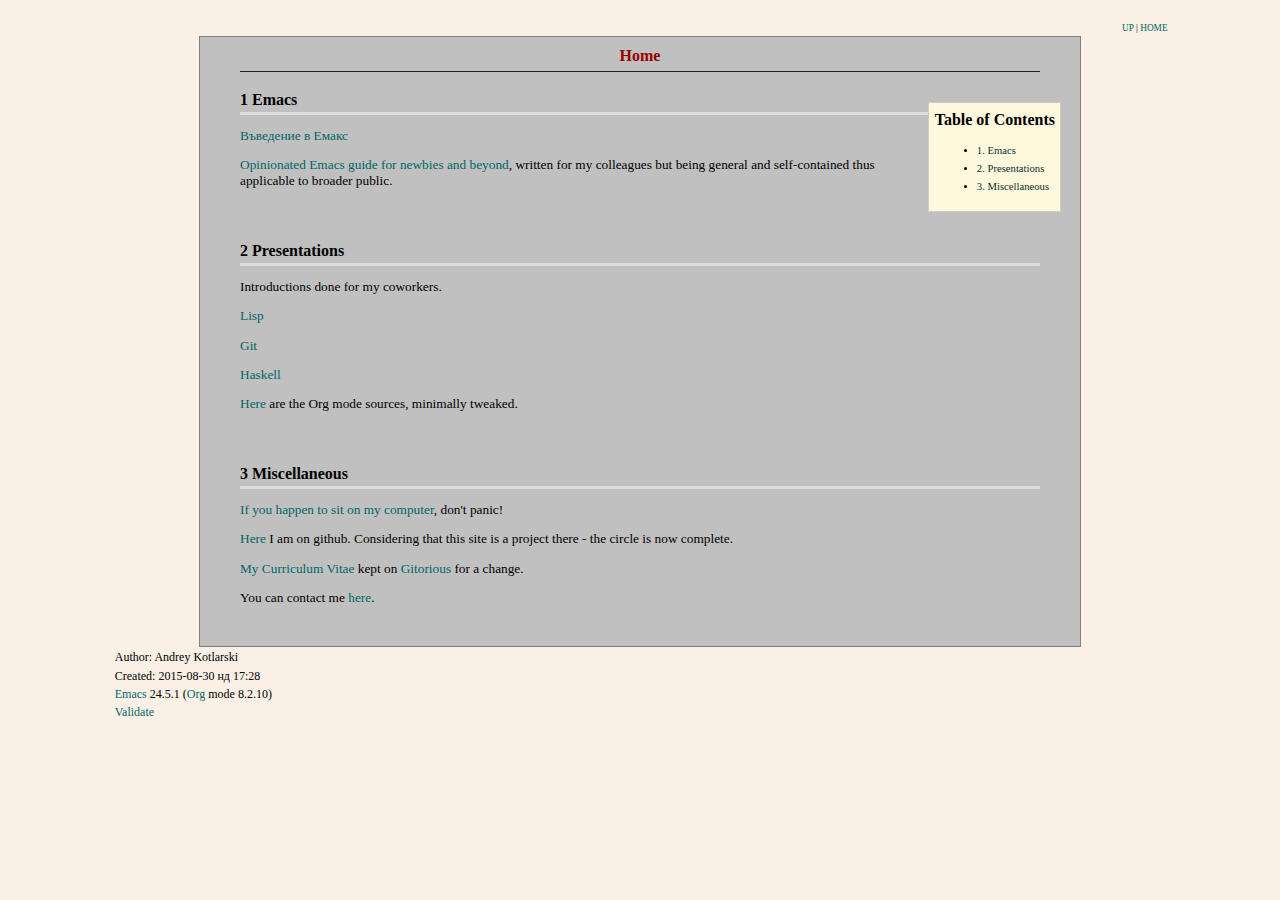
==== commit 11d04e68: "Regenerate with latest org mode." ====
--- a/index.html
+++ b/index.html
@@ -1,63 +1,94 @@
 <?xml version="1.0" encoding="utf-8"?>
 <!DOCTYPE html PUBLIC "-//W3C//DTD XHTML 1.0 Strict//EN"
-               "http://www.w3.org/TR/xhtml1/DTD/xhtml1-strict.dtd">
+"http://www.w3.org/TR/xhtml1/DTD/xhtml1-strict.dtd">
 <html xmlns="http://www.w3.org/1999/xhtml" lang="en" xml:lang="en">
 <head>
 <title>Home</title>
-<meta http-equiv="Content-Type" content="text/html;charset=utf-8"/>
-<meta name="title" content="Home"/>
-<meta name="generator" content="Org-mode"/>
-<meta name="generated" content="2013-03-25T01:07+0200"/>
-<meta name="author" content="Andrey Kotlarski"/>
-<meta name="description" content="List of resources by Andrey Kotlarski"/>
-<meta name="keywords" content="андрей котларски,andrey kotlarski,емакс,emacs,guide,lisp,git,haskell,org-mode,presentation,cv"/>
+<!-- 2015-08-30 нд 17:28 -->
+<meta  http-equiv="Content-Type" content="text/html;charset=utf-8" />
+<meta  name="generator" content="Org-mode" />
+<meta  name="author" content="Andrey Kotlarski" />
+<meta  name="description" content="List of resources by Andrey Kotlarski"
+ />
+<meta  name="keywords" content="андрей котларски,andrey kotlarski,емакс,emacs,guide,lisp,git,haskell,org-mode,presentation,cv" />
 <style type="text/css">
  <!--/*--><![CDATA[/*><!--*/
-  html { font-family: Times, serif; font-size: 12pt; }
   .title  { text-align: center; }
-  .todo   { color: red; }
+  .todo   { font-family: monospace; color: red; }
   .done   { color: green; }
-  .tag    { background-color: #add8e6; font-weight:normal }
-  .target { }
+  .tag    { background-color: #eee; font-family: monospace;
+            padding: 2px; font-size: 80%; font-weight: normal; }
   .timestamp { color: #bebebe; }
   .timestamp-kwd { color: #5f9ea0; }
-  .right  {margin-left:auto; margin-right:0px;  text-align:right;}
-  .left   {margin-left:0px;  margin-right:auto; text-align:left;}
-  .center {margin-left:auto; margin-right:auto; text-align:center;}
-  p.verse { margin-left: 3% }
+  .right  { margin-left: auto; margin-right: 0px;  text-align: right; }
+  .left   { margin-left: 0px;  margin-right: auto; text-align: left; }
+  .center { margin-left: auto; margin-right: auto; text-align: center; }
+  .underline { text-decoration: underline; }
+  #postamble p, #preamble p { font-size: 90%; margin: .2em; }
+  p.verse { margin-left: 3%; }
   pre {
-	border: 1pt solid #AEBDCC;
-	background-color: #F3F5F7;
-	padding: 5pt;
-	font-family: courier, monospace;
-        font-size: 90%;
-        overflow:auto;
-  }
-  table { border-collapse: collapse; }
-  td, th { vertical-align: top;  }
-  th.right  { text-align:center;  }
-  th.left   { text-align:center;   }
-  th.center { text-align:center; }
-  td.right  { text-align:right;  }
-  td.left   { text-align:left;   }
-  td.center { text-align:center; }
+    border: 1px solid #ccc;
+    box-shadow: 3px 3px 3px #eee;
+    padding: 8pt;
+    font-family: monospace;
+    overflow: auto;
+    margin: 1.2em;
+  }
+  pre.src {
+    position: relative;
+    overflow: visible;
+    padding-top: 1.2em;
+  }
+  pre.src:before {
+    display: none;
+    position: absolute;
+    background-color: white;
+    top: -10px;
+    right: 10px;
+    padding: 3px;
+    border: 1px solid black;
+  }
+  pre.src:hover:before { display: inline;}
+  pre.src-sh:before    { content: 'sh'; }
+  pre.src-bash:before  { content: 'sh'; }
+  pre.src-emacs-lisp:before { content: 'Emacs Lisp'; }
+  pre.src-R:before     { content: 'R'; }
+  pre.src-perl:before  { content: 'Perl'; }
+  pre.src-java:before  { content: 'Java'; }
+  pre.src-sql:before   { content: 'SQL'; }
+
+  table { border-collapse:collapse; }
+  caption.t-above { caption-side: top; }
+  caption.t-bottom { caption-side: bottom; }
+  td, th { vertical-align:top;  }
+  th.right  { text-align: center;  }
+  th.left   { text-align: center;   }
+  th.center { text-align: center; }
+  td.right  { text-align: right;  }
+  td.left   { text-align: left;   }
+  td.center { text-align: center; }
   dt { font-weight: bold; }
-  div.figure { padding: 0.5em; }
-  div.figure p { text-align: center; }
-  div.inlinetask {
-    padding:10px;
-    border:2px solid gray;
-    margin:10px;
+  .footpara:nth-child(2) { display: inline; }
+  .footpara { display: block; }
+  .footdef  { margin-bottom: 1em; }
+  .figure { padding: 1em; }
+  .figure p { text-align: center; }
+  .inlinetask {
+    padding: 10px;
+    border: 2px solid gray;
+    margin: 10px;
     background: #ffffcc;
   }
+  #org-div-home-and-up
+   { text-align: right; font-size: 70%; white-space: nowrap; }
   textarea { overflow-x: auto; }
-  .linenr { font-size:smaller }
-  .code-highlighted {background-color:#ffff00;}
-  .org-info-js_info-navigation { border-style:none; }
-  #org-info-js_console-label { font-size:10px; font-weight:bold;
-                               white-space:nowrap; }
-  .org-info-js_search-highlight {background-color:#ffff00; color:#000000;
-                                 font-weight:bold; }
+  .linenr { font-size: smaller }
+  .code-highlighted { background-color: #ffff00; }
+  .org-info-js_info-navigation { border-style: none; }
+  #org-info-js_console-label
+    { font-size: 10px; font-weight: bold; white-space: nowrap; }
+  .org-info-js_search-highlight
+    { background-color: #ffff00; color: #000000; font-weight: bold; }
   /*]]>*/-->
 </style>
 <link rel="stylesheet" type="text/css" href="css/worg-classic.css" />
@@ -107,102 +138,92 @@
  }
 /*]]>*///-->
 </script>
-
 </head>
 <body>
-<div id="org-div-home-and-up" style="text-align:right;font-size:70%;white-space:nowrap;">
+<div id="org-div-home-and-up">
  <a accesskey="h" href="sitemap.html"> UP </a>
  |
  <a accesskey="H" href="index.html"> HOME </a>
-</div>
-
-<div id="preamble">
-
-</div>
-
-<div id="content">
+</div><div id="content">
 <h1 class="title">Home</h1>
-
-
 <div id="table-of-contents">
 <h2>Table of Contents</h2>
 <div id="text-table-of-contents">
 <ul>
-<li><a href="#sec-1">1 Emacs</a></li>
-<li><a href="#sec-2">2 Presentations</a></li>
-<li><a href="#sec-3">3 Miscellaneous</a></li>
+<li><a href="#sec-1">1. Emacs</a></li>
+<li><a href="#sec-2">2. Presentations</a></li>
+<li><a href="#sec-3">3. Miscellaneous</a></li>
 </ul>
 </div>
 </div>
 
-<div id="outline-container-1" class="outline-2">
+<div id="outline-container-sec-1" class="outline-2">
 <h2 id="sec-1"><span class="section-number-2">1</span> Emacs</h2>
 <div class="outline-text-2" id="text-1">
-
-
 <p>
 <a href="./emacs/emacs-intro-bg.html">Въведение в Емакс</a>
 </p>
+
 <p>
 <a href="./emacs/emacs-wiki.html">Opinionated Emacs guide for newbies and beyond</a>, written for my
 colleagues but being general and self-contained thus applicable to
 broader public.
 </p>
 </div>
-
-</div>
-
-<div id="outline-container-2" class="outline-2">
+</div>
+
+<div id="outline-container-sec-2" class="outline-2">
 <h2 id="sec-2"><span class="section-number-2">2</span> Presentations</h2>
 <div class="outline-text-2" id="text-2">
-
-
 <p>
 Introductions done for my coworkers.
 </p>
+
 <p>
 <a href="./presentations/lisp.pdf">Lisp</a>
 </p>
+
 <p>
 <a href="./presentations/git.pdf">Git</a>
 </p>
+
 <p>
 <a href="./presentations/haskell.pdf">Haskell</a>
 </p>
+
 <p>
 <a href="https://github.com/m00natic/m00natic.github.com/tree/master/org/presentations">Here</a> are the Org mode sources, minimally tweaked.
 </p>
 </div>
-
-</div>
-
-<div id="outline-container-3" class="outline-2">
+</div>
+
+<div id="outline-container-sec-3" class="outline-2">
 <h2 id="sec-3"><span class="section-number-2">3</span> Miscellaneous</h2>
 <div class="outline-text-2" id="text-3">
-
-
 <p>
 <a href="./my-pc.html">If you happen to sit on my computer</a>, don't panic!
 </p>
+
 <p>
 <a href="https://github.com/m00natic">Here</a> I am on github.  Considering that this site is a project there -
 the circle is now complete.
 </p>
+
 <p>
 <a href="./andrey-kotlarski-cv.pdf">My Curriculum Vitae</a> kept on <a href="https://gitorious.org/~m00natic">Gitorious</a> for a change.
 </p>
+
 <p>
 You can contact me <a href="mailto:m00naticus@gmail.com">here</a>.
-</p></div>
-</div>
-</div>
-
-<div id="postamble">
-<p class="date">Date: 2013-03-25T01:07+0200</p>
+</p>
+</div>
+</div>
+</div>
+<div id="postamble" class="status">
 <p class="author">Author: Andrey Kotlarski</p>
-<p class="creator"><a href="http://orgmode.org">Org</a> version 7.9.3f with <a href="http://www.gnu.org/software/emacs/">Emacs</a> version 24</p>
-<a href="http://validator.w3.org/check?uri=referer">Validate XHTML 1.0</a>
-
+<p class="date">Created: 2015-08-30 нд 17:28</p>
+<p class="creator"><a href="http://www.gnu.org/software/emacs/">Emacs</a> 24.5.1 (<a href="http://orgmode.org">Org</a> mode 8.2.10)</p>
+<p class="validation"><a href="http://validator.w3.org/check?uri=referer">Validate</a></p>
 </div>
 </body>
 </html>
--- a/css/worg-classic.css
+++ b/css/worg-classic.css
@@ -193,9 +193,9 @@
         margin-left:auto;
         margin-right:auto;
         padding:0.7em;
-    /* border:1px solid #CCC; */
-    /* border-radius:10px; */
-    /* -moz-border-radius:10px; */
+        /* border:1px solid #CCC; */
+        /* border-radius:10px; */
+        /* -moz-border-radius:10px; */
     }
     .org-info-box img {
         float:left;
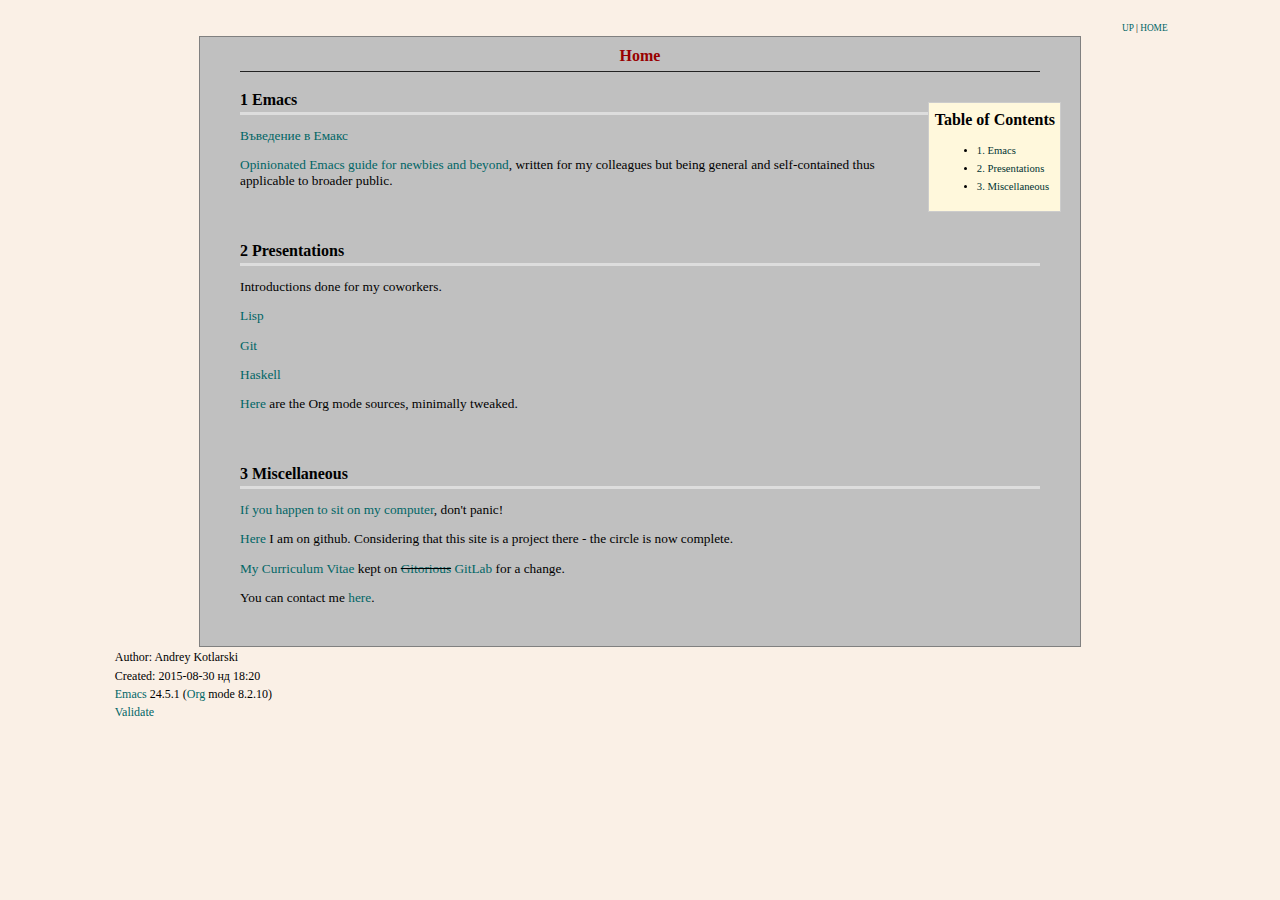
==== commit 666d7e14: "Update CV project link." ====
--- a/index.html
+++ b/index.html
@@ -4,7 +4,7 @@
 <html xmlns="http://www.w3.org/1999/xhtml" lang="en" xml:lang="en">
 <head>
 <title>Home</title>
-<!-- 2015-08-30 нд 17:28 -->
+<!-- 2015-08-30 нд 18:20 -->
 <meta  http-equiv="Content-Type" content="text/html;charset=utf-8" />
 <meta  name="generator" content="Org-mode" />
 <meta  name="author" content="Andrey Kotlarski" />
@@ -210,7 +210,7 @@
 </p>
 
 <p>
-<a href="./andrey-kotlarski-cv.pdf">My Curriculum Vitae</a> kept on <a href="https://gitorious.org/~m00natic">Gitorious</a> for a change.
+<a href="./andrey-kotlarski-cv.pdf">My Curriculum Vitae</a> kept on <del><a href="https://gitorious.org/~m00natic">Gitorious</a></del> <a href="https://gitlab.com/m00natic/cv">GitLab</a> for a change.
 </p>
 
 <p>
@@ -221,7 +221,7 @@
 </div>
 <div id="postamble" class="status">
 <p class="author">Author: Andrey Kotlarski</p>
-<p class="date">Created: 2015-08-30 нд 17:28</p>
+<p class="date">Created: 2015-08-30 нд 18:20</p>
 <p class="creator"><a href="http://www.gnu.org/software/emacs/">Emacs</a> 24.5.1 (<a href="http://orgmode.org">Org</a> mode 8.2.10)</p>
 <p class="validation"><a href="http://validator.w3.org/check?uri=referer">Validate</a></p>
 </div>
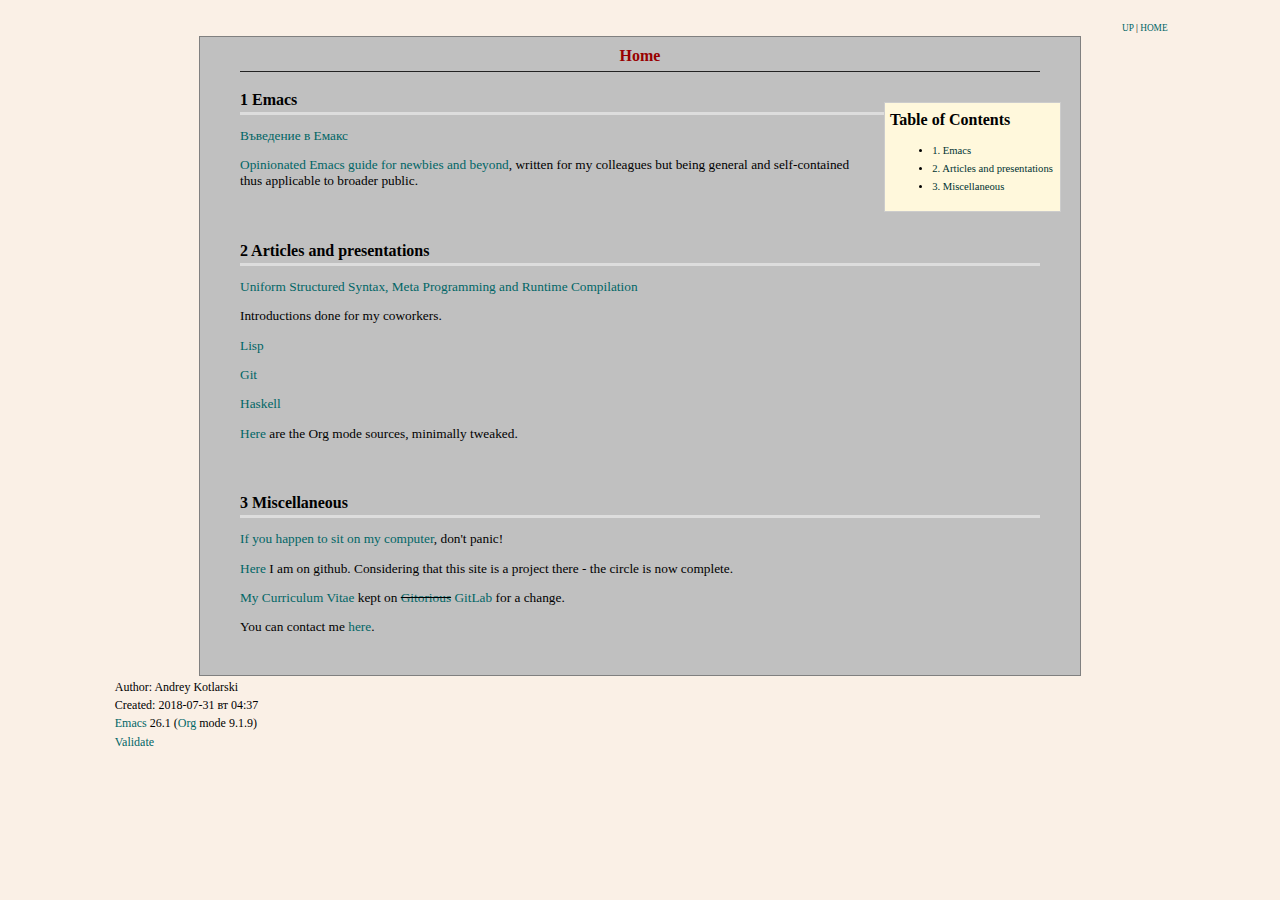
==== commit 35f18e3f: "Publish changes." ====
--- a/index.html
+++ b/index.html
@@ -3,26 +3,33 @@
 "http://www.w3.org/TR/xhtml1/DTD/xhtml1-strict.dtd">
 <html xmlns="http://www.w3.org/1999/xhtml" lang="en" xml:lang="en">
 <head>
+<!-- 2018-07-31 вт 04:37 -->
+<meta http-equiv="Content-Type" content="text/html;charset=utf-8" />
+<meta name="viewport" content="width=device-width, initial-scale=1" />
 <title>Home</title>
-<!-- 2015-08-30 нд 18:20 -->
-<meta  http-equiv="Content-Type" content="text/html;charset=utf-8" />
-<meta  name="generator" content="Org-mode" />
-<meta  name="author" content="Andrey Kotlarski" />
-<meta  name="description" content="List of resources by Andrey Kotlarski"
+<meta name="generator" content="Org mode" />
+<meta name="author" content="Andrey Kotlarski" />
+<meta name="description" content="List of resources by Andrey Kotlarski"
  />
-<meta  name="keywords" content="андрей котларски,andrey kotlarski,емакс,emacs,guide,lisp,git,haskell,org-mode,presentation,cv" />
+<meta name="keywords" content="андрей котларски,andrey kotlarski,емакс,emacs,guide,lisp,git,haskell,org-mode,presentation,cv" />
 <style type="text/css">
  <!--/*--><![CDATA[/*><!--*/
-  .title  { text-align: center; }
+  .title  { text-align: center;
+             margin-bottom: .2em; }
+  .subtitle { text-align: center;
+              font-size: medium;
+              font-weight: bold;
+              margin-top:0; }
   .todo   { font-family: monospace; color: red; }
-  .done   { color: green; }
+  .done   { font-family: monospace; color: green; }
+  .priority { font-family: monospace; color: orange; }
   .tag    { background-color: #eee; font-family: monospace;
             padding: 2px; font-size: 80%; font-weight: normal; }
   .timestamp { color: #bebebe; }
   .timestamp-kwd { color: #5f9ea0; }
-  .right  { margin-left: auto; margin-right: 0px;  text-align: right; }
-  .left   { margin-left: 0px;  margin-right: auto; text-align: left; }
-  .center { margin-left: auto; margin-right: auto; text-align: center; }
+  .org-right  { margin-left: auto; margin-right: 0px;  text-align: right; }
+  .org-left   { margin-left: 0px;  margin-right: auto; text-align: left; }
+  .org-center { margin-left: auto; margin-right: auto; text-align: center; }
   .underline { text-decoration: underline; }
   #postamble p, #preamble p { font-size: 90%; margin: .2em; }
   p.verse { margin-left: 3%; }
@@ -49,27 +56,111 @@
     border: 1px solid black;
   }
   pre.src:hover:before { display: inline;}
-  pre.src-sh:before    { content: 'sh'; }
-  pre.src-bash:before  { content: 'sh'; }
+  /* Languages per Org manual */
+  pre.src-asymptote:before { content: 'Asymptote'; }
+  pre.src-awk:before { content: 'Awk'; }
+  pre.src-C:before { content: 'C'; }
+  /* pre.src-C++ doesn't work in CSS */
+  pre.src-clojure:before { content: 'Clojure'; }
+  pre.src-css:before { content: 'CSS'; }
+  pre.src-D:before { content: 'D'; }
+  pre.src-ditaa:before { content: 'ditaa'; }
+  pre.src-dot:before { content: 'Graphviz'; }
+  pre.src-calc:before { content: 'Emacs Calc'; }
   pre.src-emacs-lisp:before { content: 'Emacs Lisp'; }
-  pre.src-R:before     { content: 'R'; }
-  pre.src-perl:before  { content: 'Perl'; }
-  pre.src-java:before  { content: 'Java'; }
-  pre.src-sql:before   { content: 'SQL'; }
+  pre.src-fortran:before { content: 'Fortran'; }
+  pre.src-gnuplot:before { content: 'gnuplot'; }
+  pre.src-haskell:before { content: 'Haskell'; }
+  pre.src-hledger:before { content: 'hledger'; }
+  pre.src-java:before { content: 'Java'; }
+  pre.src-js:before { content: 'Javascript'; }
+  pre.src-latex:before { content: 'LaTeX'; }
+  pre.src-ledger:before { content: 'Ledger'; }
+  pre.src-lisp:before { content: 'Lisp'; }
+  pre.src-lilypond:before { content: 'Lilypond'; }
+  pre.src-lua:before { content: 'Lua'; }
+  pre.src-matlab:before { content: 'MATLAB'; }
+  pre.src-mscgen:before { content: 'Mscgen'; }
+  pre.src-ocaml:before { content: 'Objective Caml'; }
+  pre.src-octave:before { content: 'Octave'; }
+  pre.src-org:before { content: 'Org mode'; }
+  pre.src-oz:before { content: 'OZ'; }
+  pre.src-plantuml:before { content: 'Plantuml'; }
+  pre.src-processing:before { content: 'Processing.js'; }
+  pre.src-python:before { content: 'Python'; }
+  pre.src-R:before { content: 'R'; }
+  pre.src-ruby:before { content: 'Ruby'; }
+  pre.src-sass:before { content: 'Sass'; }
+  pre.src-scheme:before { content: 'Scheme'; }
+  pre.src-screen:before { content: 'Gnu Screen'; }
+  pre.src-sed:before { content: 'Sed'; }
+  pre.src-sh:before { content: 'shell'; }
+  pre.src-sql:before { content: 'SQL'; }
+  pre.src-sqlite:before { content: 'SQLite'; }
+  /* additional languages in org.el's org-babel-load-languages alist */
+  pre.src-forth:before { content: 'Forth'; }
+  pre.src-io:before { content: 'IO'; }
+  pre.src-J:before { content: 'J'; }
+  pre.src-makefile:before { content: 'Makefile'; }
+  pre.src-maxima:before { content: 'Maxima'; }
+  pre.src-perl:before { content: 'Perl'; }
+  pre.src-picolisp:before { content: 'Pico Lisp'; }
+  pre.src-scala:before { content: 'Scala'; }
+  pre.src-shell:before { content: 'Shell Script'; }
+  pre.src-ebnf2ps:before { content: 'ebfn2ps'; }
+  /* additional language identifiers per "defun org-babel-execute"
+       in ob-*.el */
+  pre.src-cpp:before  { content: 'C++'; }
+  pre.src-abc:before  { content: 'ABC'; }
+  pre.src-coq:before  { content: 'Coq'; }
+  pre.src-groovy:before  { content: 'Groovy'; }
+  /* additional language identifiers from org-babel-shell-names in
+     ob-shell.el: ob-shell is the only babel language using a lambda to put
+     the execution function name together. */
+  pre.src-bash:before  { content: 'bash'; }
+  pre.src-csh:before  { content: 'csh'; }
+  pre.src-ash:before  { content: 'ash'; }
+  pre.src-dash:before  { content: 'dash'; }
+  pre.src-ksh:before  { content: 'ksh'; }
+  pre.src-mksh:before  { content: 'mksh'; }
+  pre.src-posh:before  { content: 'posh'; }
+  /* Additional Emacs modes also supported by the LaTeX listings package */
+  pre.src-ada:before { content: 'Ada'; }
+  pre.src-asm:before { content: 'Assembler'; }
+  pre.src-caml:before { content: 'Caml'; }
+  pre.src-delphi:before { content: 'Delphi'; }
+  pre.src-html:before { content: 'HTML'; }
+  pre.src-idl:before { content: 'IDL'; }
+  pre.src-mercury:before { content: 'Mercury'; }
+  pre.src-metapost:before { content: 'MetaPost'; }
+  pre.src-modula-2:before { content: 'Modula-2'; }
+  pre.src-pascal:before { content: 'Pascal'; }
+  pre.src-ps:before { content: 'PostScript'; }
+  pre.src-prolog:before { content: 'Prolog'; }
+  pre.src-simula:before { content: 'Simula'; }
+  pre.src-tcl:before { content: 'tcl'; }
+  pre.src-tex:before { content: 'TeX'; }
+  pre.src-plain-tex:before { content: 'Plain TeX'; }
+  pre.src-verilog:before { content: 'Verilog'; }
+  pre.src-vhdl:before { content: 'VHDL'; }
+  pre.src-xml:before { content: 'XML'; }
+  pre.src-nxml:before { content: 'XML'; }
+  /* add a generic configuration mode; LaTeX export needs an additional
+     (add-to-list 'org-latex-listings-langs '(conf " ")) in .emacs */
+  pre.src-conf:before { content: 'Configuration File'; }
 
   table { border-collapse:collapse; }
   caption.t-above { caption-side: top; }
   caption.t-bottom { caption-side: bottom; }
   td, th { vertical-align:top;  }
-  th.right  { text-align: center;  }
-  th.left   { text-align: center;   }
-  th.center { text-align: center; }
-  td.right  { text-align: right;  }
-  td.left   { text-align: left;   }
-  td.center { text-align: center; }
+  th.org-right  { text-align: center;  }
+  th.org-left   { text-align: center;   }
+  th.org-center { text-align: center; }
+  td.org-right  { text-align: right;  }
+  td.org-left   { text-align: left;   }
+  td.org-center { text-align: center; }
   dt { font-weight: bold; }
-  .footpara:nth-child(2) { display: inline; }
-  .footpara { display: block; }
+  .footpara { display: inline; }
   .footdef  { margin-bottom: 1em; }
   .figure { padding: 1em; }
   .figure p { text-align: center; }
@@ -89,6 +180,7 @@
     { font-size: 10px; font-weight: bold; white-space: nowrap; }
   .org-info-js_search-highlight
     { background-color: #ffff00; color: #000000; font-weight: bold; }
+  .org-svg { width: 90%; }
   /*]]>*/-->
 </style>
 <link rel="stylesheet" type="text/css" href="css/worg-classic.css" />
@@ -97,7 +189,7 @@
 @licstart  The following is the entire license notice for the
 JavaScript code in this tag.
 
-Copyright (C) 2012-2013 Free Software Foundation, Inc.
+Copyright (C) 2012-2018 Free Software Foundation, Inc.
 
 The JavaScript code in this tag is free software: you can
 redistribute it and/or modify it under the terms of the GNU
@@ -150,15 +242,15 @@
 <h2>Table of Contents</h2>
 <div id="text-table-of-contents">
 <ul>
-<li><a href="#sec-1">1. Emacs</a></li>
-<li><a href="#sec-2">2. Presentations</a></li>
-<li><a href="#sec-3">3. Miscellaneous</a></li>
+<li><a href="#org5f603c6">1. Emacs</a></li>
+<li><a href="#orgdecc173">2. Articles and presentations</a></li>
+<li><a href="#org4beee3c">3. Miscellaneous</a></li>
 </ul>
 </div>
 </div>
 
-<div id="outline-container-sec-1" class="outline-2">
-<h2 id="sec-1"><span class="section-number-2">1</span> Emacs</h2>
+<div id="outline-container-org5f603c6" class="outline-2">
+<h2 id="org5f603c6"><span class="section-number-2">1</span> Emacs</h2>
 <div class="outline-text-2" id="text-1">
 <p>
 <a href="./emacs/emacs-intro-bg.html">Въведение в Емакс</a>
@@ -172,10 +264,14 @@
 </div>
 </div>
 
-<div id="outline-container-sec-2" class="outline-2">
-<h2 id="sec-2"><span class="section-number-2">2</span> Presentations</h2>
+<div id="outline-container-orgdecc173" class="outline-2">
+<h2 id="orgdecc173"><span class="section-number-2">2</span> Articles and presentations</h2>
 <div class="outline-text-2" id="text-2">
 <p>
+<a href="./lisp-manual-jit.html">Uniform Structured Syntax, Meta Programming and Runtime Compilation</a>
+</p>
+
+<p>
 Introductions done for my coworkers.
 </p>
 
@@ -197,8 +293,8 @@
 </div>
 </div>
 
-<div id="outline-container-sec-3" class="outline-2">
-<h2 id="sec-3"><span class="section-number-2">3</span> Miscellaneous</h2>
+<div id="outline-container-org4beee3c" class="outline-2">
+<h2 id="org4beee3c"><span class="section-number-2">3</span> Miscellaneous</h2>
 <div class="outline-text-2" id="text-3">
 <p>
 <a href="./my-pc.html">If you happen to sit on my computer</a>, don't panic!
@@ -221,8 +317,8 @@
 </div>
 <div id="postamble" class="status">
 <p class="author">Author: Andrey Kotlarski</p>
-<p class="date">Created: 2015-08-30 нд 18:20</p>
-<p class="creator"><a href="http://www.gnu.org/software/emacs/">Emacs</a> 24.5.1 (<a href="http://orgmode.org">Org</a> mode 8.2.10)</p>
+<p class="date">Created: 2018-07-31 вт 04:37</p>
+<p class="creator"><a href="https://www.gnu.org/software/emacs/">Emacs</a> 26.1 (<a href="https://orgmode.org">Org</a> mode 9.1.9)</p>
 <p class="validation"><a href="http://validator.w3.org/check?uri=referer">Validate</a></p>
 </div>
 </body>
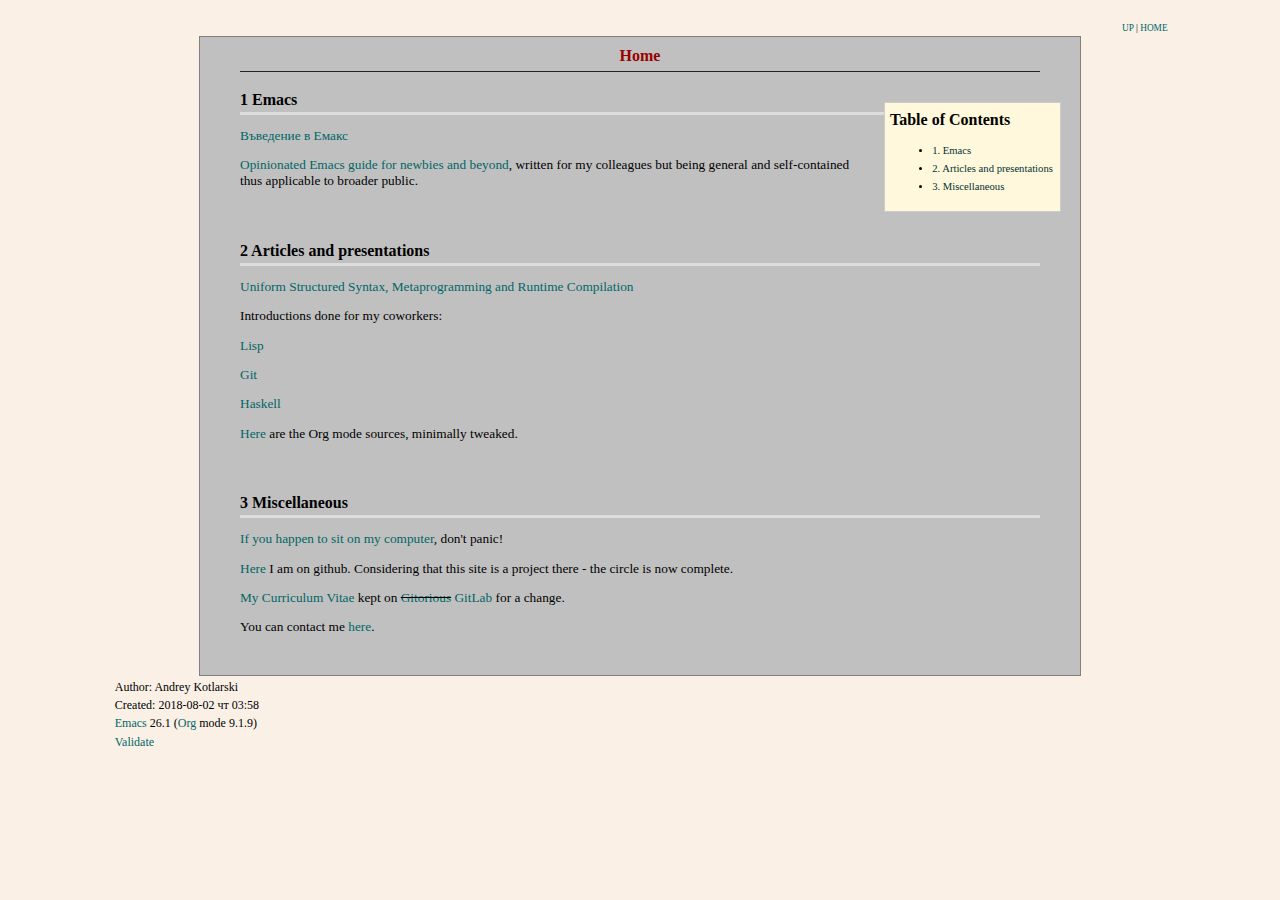
==== commit d1bb1f48: "Introduce lisp folder." ====
--- a/index.html
+++ b/index.html
@@ -3,7 +3,7 @@
 "http://www.w3.org/TR/xhtml1/DTD/xhtml1-strict.dtd">
 <html xmlns="http://www.w3.org/1999/xhtml" lang="en" xml:lang="en">
 <head>
-<!-- 2018-07-31 вт 04:37 -->
+<!-- 2018-08-02 чт 03:58 -->
 <meta http-equiv="Content-Type" content="text/html;charset=utf-8" />
 <meta name="viewport" content="width=device-width, initial-scale=1" />
 <title>Home</title>
@@ -268,11 +268,11 @@
 <h2 id="orgdecc173"><span class="section-number-2">2</span> Articles and presentations</h2>
 <div class="outline-text-2" id="text-2">
 <p>
-<a href="./lisp-manual-jit.html">Uniform Structured Syntax, Meta Programming and Runtime Compilation</a>
-</p>
-
-<p>
-Introductions done for my coworkers.
+<a href="./lisp/manual-jit.html">Uniform Structured Syntax, Metaprogramming and Runtime Compilation</a>
+</p>
+
+<p>
+Introductions done for my coworkers:
 </p>
 
 <p>
@@ -317,7 +317,7 @@
 </div>
 <div id="postamble" class="status">
 <p class="author">Author: Andrey Kotlarski</p>
-<p class="date">Created: 2018-07-31 вт 04:37</p>
+<p class="date">Created: 2018-08-02 чт 03:58</p>
 <p class="creator"><a href="https://www.gnu.org/software/emacs/">Emacs</a> 26.1 (<a href="https://orgmode.org">Org</a> mode 9.1.9)</p>
 <p class="validation"><a href="http://validator.w3.org/check?uri=referer">Validate</a></p>
 </div>
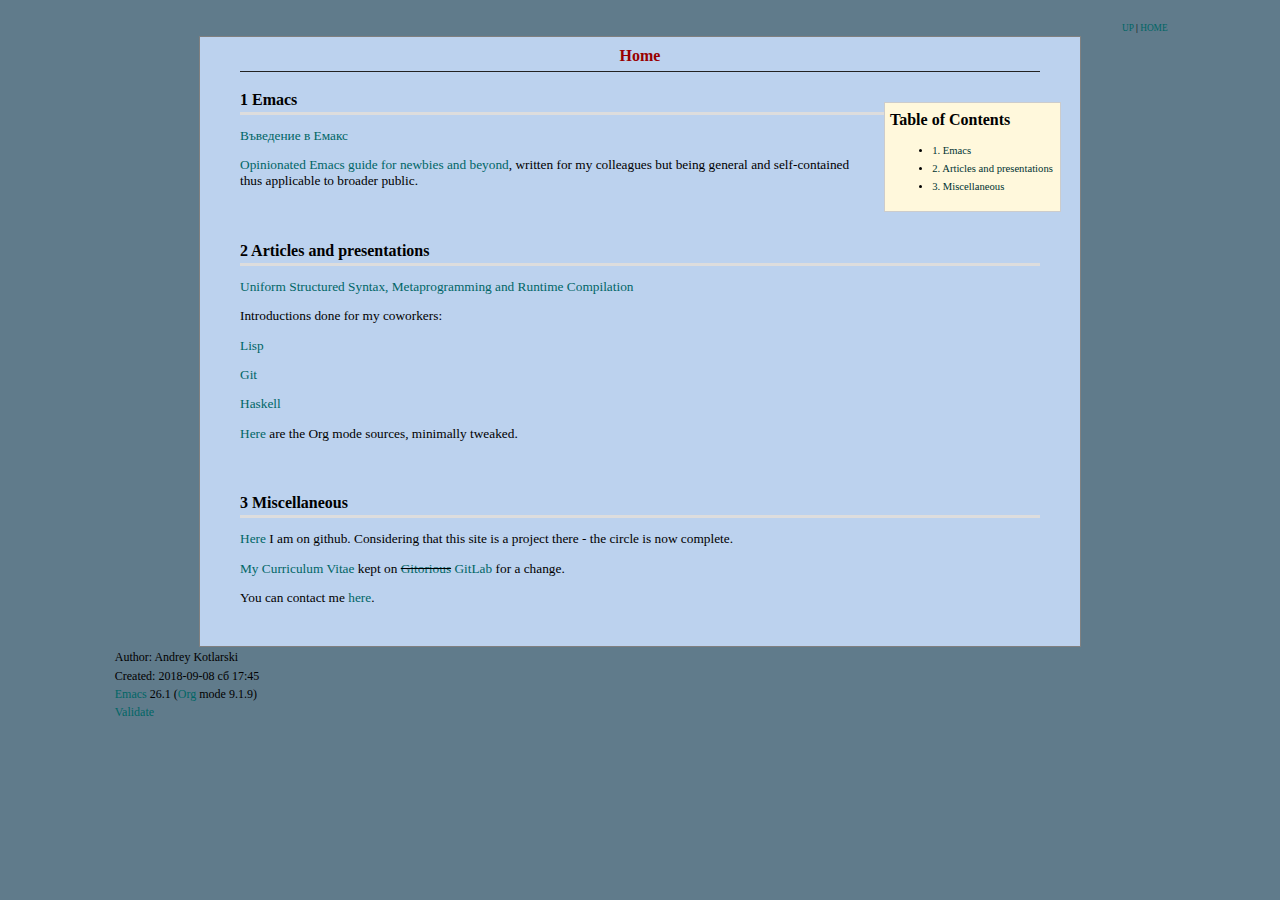
==== commit e529434f: "Minor adjustments to Lisp JIT article." ====
--- a/index.html
+++ b/index.html
@@ -3,7 +3,7 @@
 "http://www.w3.org/TR/xhtml1/DTD/xhtml1-strict.dtd">
 <html xmlns="http://www.w3.org/1999/xhtml" lang="en" xml:lang="en">
 <head>
-<!-- 2018-08-02 чт 03:58 -->
+<!-- 2018-09-08 сб 17:45 -->
 <meta http-equiv="Content-Type" content="text/html;charset=utf-8" />
 <meta name="viewport" content="width=device-width, initial-scale=1" />
 <title>Home</title>
@@ -297,10 +297,6 @@
 <h2 id="org4beee3c"><span class="section-number-2">3</span> Miscellaneous</h2>
 <div class="outline-text-2" id="text-3">
 <p>
-<a href="./my-pc.html">If you happen to sit on my computer</a>, don't panic!
-</p>
-
-<p>
 <a href="https://github.com/m00natic">Here</a> I am on github.  Considering that this site is a project there -
 the circle is now complete.
 </p>
@@ -317,7 +313,7 @@
 </div>
 <div id="postamble" class="status">
 <p class="author">Author: Andrey Kotlarski</p>
-<p class="date">Created: 2018-08-02 чт 03:58</p>
+<p class="date">Created: 2018-09-08 сб 17:45</p>
 <p class="creator"><a href="https://www.gnu.org/software/emacs/">Emacs</a> 26.1 (<a href="https://orgmode.org">Org</a> mode 9.1.9)</p>
 <p class="validation"><a href="http://validator.w3.org/check?uri=referer">Validate</a></p>
 </div>
--- a/css/worg-classic.css
+++ b/css/worg-classic.css
@@ -1,7 +1,7 @@
 @media all
 {
     body {
-        background: #FAF0E6;
+        background: #607b8b;
         color: black;
         margin: 10px 8% 10px 8%;
         font-family: Verdana;
@@ -39,7 +39,7 @@
     }
 
     #content {
-        background: #c0c0c0;
+        background: #bcd2ee;
         border: 1px solid gray;
         padding-left: 3em;
         padding-right: 3em;
@@ -66,6 +66,14 @@
         border-bottom: 1px solid #222;
     }
 
+    .subtitle {
+        color: #990000;
+        padding-bottom: 7px;
+        margin-bottom: 20px;
+        border-bottom: 1px solid #222;
+        font-size: 10pt;
+    }
+
     h2 {
         font-size: 12pt;
         padding-bottom: 4px;
@@ -120,7 +128,8 @@
     }
 
     table {
-        border: none;
+        border: 1px solid black;
+        background-color: #b0c4de;
     }
 
     td {
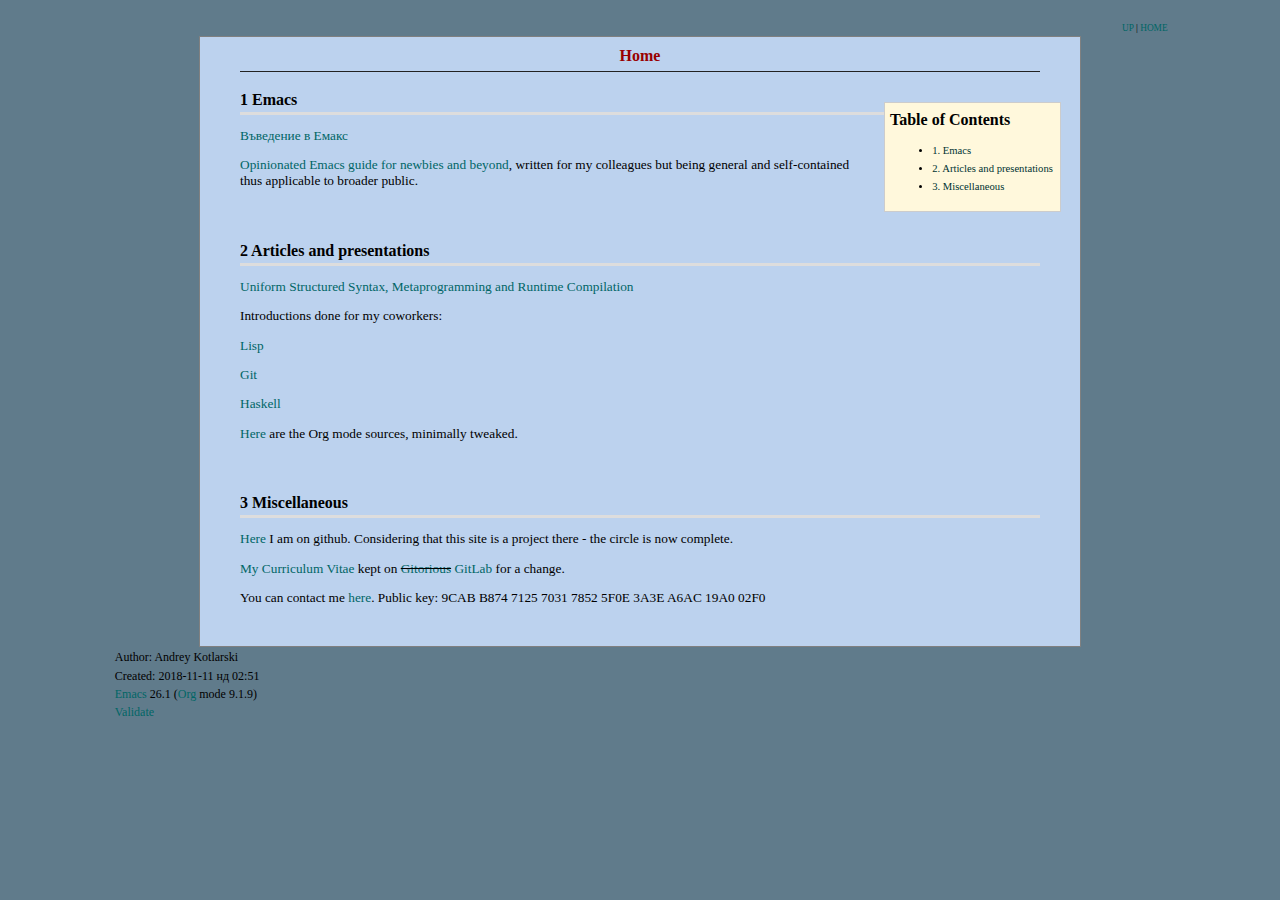
==== commit f0ac43ac: "Update cv and add public key." ====
--- a/index.html
+++ b/index.html
@@ -3,7 +3,7 @@
 "http://www.w3.org/TR/xhtml1/DTD/xhtml1-strict.dtd">
 <html xmlns="http://www.w3.org/1999/xhtml" lang="en" xml:lang="en">
 <head>
-<!-- 2018-09-08 сб 17:45 -->
+<!-- 2018-11-11 нд 02:51 -->
 <meta http-equiv="Content-Type" content="text/html;charset=utf-8" />
 <meta name="viewport" content="width=device-width, initial-scale=1" />
 <title>Home</title>
@@ -307,13 +307,14 @@
 
 <p>
 You can contact me <a href="mailto:m00naticus@gmail.com">here</a>.
+Public key: 9CAB B874 7125 7031 7852 5F0E 3A3E A6AC 19A0 02F0
 </p>
 </div>
 </div>
 </div>
 <div id="postamble" class="status">
 <p class="author">Author: Andrey Kotlarski</p>
-<p class="date">Created: 2018-09-08 сб 17:45</p>
+<p class="date">Created: 2018-11-11 нд 02:51</p>
 <p class="creator"><a href="https://www.gnu.org/software/emacs/">Emacs</a> 26.1 (<a href="https://orgmode.org">Org</a> mode 9.1.9)</p>
 <p class="validation"><a href="http://validator.w3.org/check?uri=referer">Validate</a></p>
 </div>
